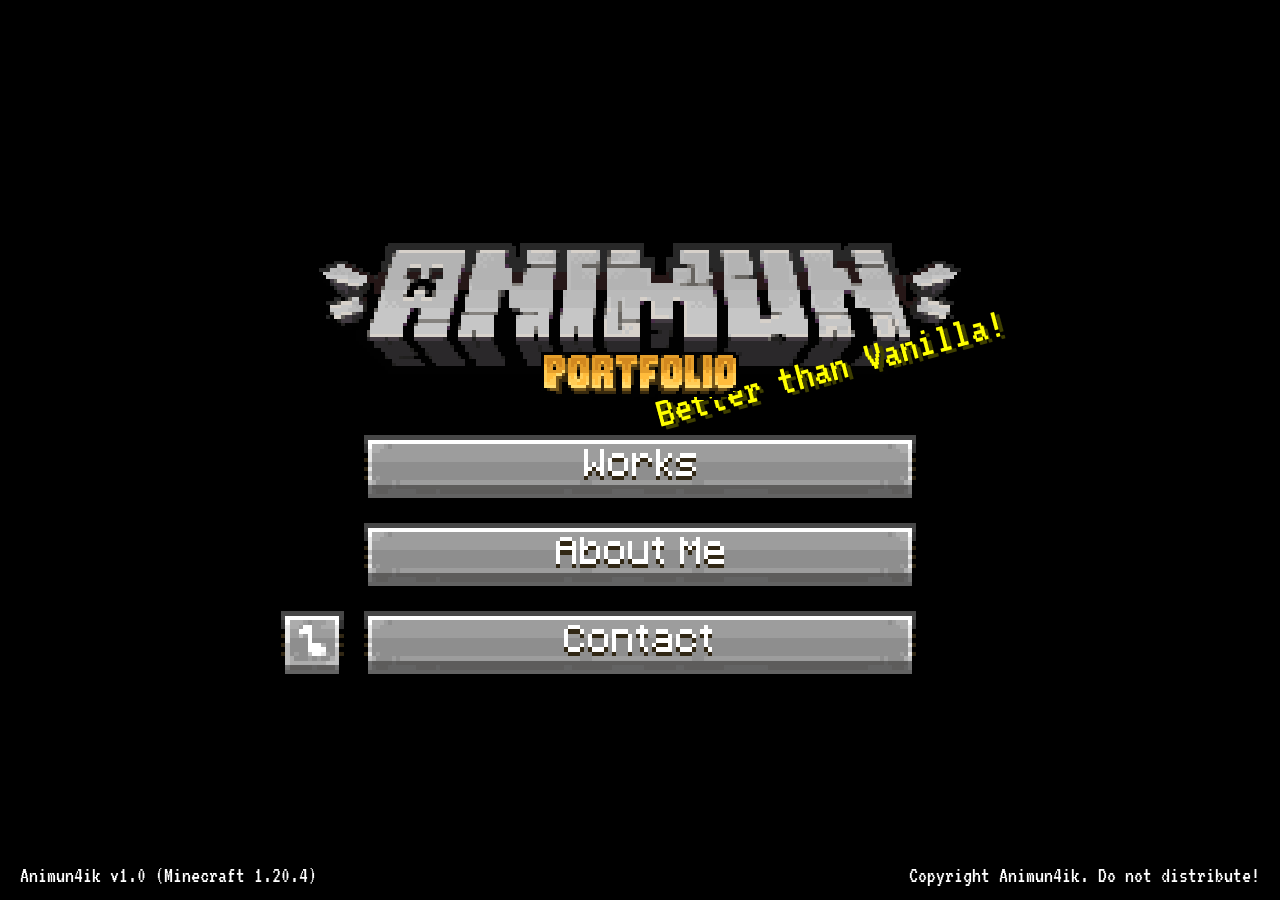
==== index.html @ 089f6834 "Update index.html" ====
<!DOCTYPE html>
<html lang="ru">
<head>
    <meta charset="UTF-8">
    <meta name="viewport" content="width=device-width, initial-scale=1.0">
    <title>Animun4ik | Main Menu</title>
    <link href="https://fonts.googleapis.com/css2?family=VT323&display=swap" rel="stylesheet">
    <script src="https://cdnjs.cloudflare.com/ajax/libs/three.js/r128/three.min.js"></script>

    <style>
        :root {
            var(--dirt-bg): url('ui/dirt_bg.png');
        }

        /* Полное отключение фильтрации пикселей для всех элементов */
        *, *::before, *::after, img, canvas, .mc-btn-img, .mc-btn-img-mini, .world-image, .world-frame, .pixel-frame, .about-btn-slot {
            box-sizing: border-box;
            margin: 0;
            padding: 0;
            user-select: none;
            font-family: 'VT323', monospace;
            image-rendering: pixelated !important;
            image-rendering: -moz-crisp-edges !important;
            image-rendering: crisp-edges !important;
        }

        body {
            overflow: hidden;
            background-color: #000;
            cursor: url('ui/cursor.png'), auto;
        }

        button {
            background-color: transparent;
            border: none;
            outline: none;
        }

        #skybox-container {
            position: absolute;
            top: 0; left: 0; width: 100vw; height: 100vh;
            z-index: 1;
        }

        .vignette {
            position: absolute;
            top: 0; left: 0; width: 100%; height: 100%;
            background-image: url('ui/vignette.png');
            background-size: 100% 100%;
            z-index: 2;
            pointer-events: none;
        }

        .ui-layer {
            position: absolute;
            top: 0; left: 0; width: 100vw; height: 100vh;
            z-index: 10;
            display: flex;
            flex-direction: column;
            align-items: center;
            justify-content: center;
            transition: opacity 0.25s ease;
        }

        .hidden {
            opacity: 0;
            pointer-events: none;
        }

        /* ---------------- ЛОГОТИП И СПЛЭШ ---------------- */
        .logo-container {
            position: relative;
            margin-bottom: 35px;
            display: flex;
            flex-direction: column;
            align-items: center;
            opacity: 0;
            animation: slowLogoEntrance 2.5s cubic-bezier(0.16, 1, 0.3, 1) forwards, float 4s ease-in-out 2.5s infinite;
        }

        .logo-image { width: 700px; max-width: 90vw; height: auto; }
        .logo-subtitle-img {
            height: 48px; width: auto; margin-top: -40px; z-index: 2; opacity: 0;         
            animation: fadeInSubtitle 1.2s cubic-bezier(0.16, 1, 0.3, 1) 1.0s forwards; 
        }

        @keyframes fadeInSubtitle {
            0% { opacity: 0; transform: translateY(12px) scale(0.95); }
            100% { opacity: 1; transform: translateY(0) scale(1); }
        }
        @keyframes slowLogoEntrance {
            0% { opacity: 0; transform: translateY(-80px) scale(0.92); }
            100% { opacity: 1; transform: translateY(0) scale(1); }
        }
        @keyframes float {
            0%, 100% { transform: translateY(0); }
            50% { transform: translateY(-10px); }
        }
        @keyframes pulseSplash {
            from { transform: rotate(-15deg) scale(1); }
            to { transform: rotate(-15deg) scale(1.1); }
        }

        .splash-text {
            position: absolute; top: 70%; right: -20px;
            color: #FFFF00; font-size: 2.8rem; text-shadow: 4px 4px 0px #3F3F00;
            transform: rotate(-15deg);
            animation: pulseSplash 0.5s alternate infinite ease-in-out;
            white-space: nowrap; pointer-events: none;
        }

        /* ---------------- КНОПКИ ---------------- */
        .mc-btn-img {
            width: 100%; height: 72px;
            background-color: transparent; background-size: 100% 100%; background-repeat: no-repeat;
            color: #e0e0e0; font-size: 2.4rem; text-shadow: 3px 3px 0px #202020;
            cursor: pointer; display: flex; align-items: center; justify-content: center;
            transition: transform 0.05s, filter 0.1s;
        }
        .mc-btn-img-mini {
            width: 396px; height: 64px;
            background-color: transparent; background-size: 100% 100%; background-repeat: no-repeat;
            color: #e0e0e0; font-size: 2.4rem; text-shadow: 3px 3px 0px #202020;
            cursor: pointer; display: flex; align-items: center; justify-content: center;
            transition: transform 0.05s, filter 0.1s;
        }

        .mc-btn-img:hover, .mc-btn-img-mini:hover { color: #ffffff; text-shadow: 3px 3px 0px #102060; }

        #btn-1 { background-image: url('ui/button_1_normal.png'); }
        #btn-1:hover { background-image: url('ui/button_1_hover.png'); }
        #btn-1:active { background-image: url('ui/button_1_active.png'); }

        #btn-2 { background-image: url('ui/button_2_normal.png'); }
        #btn-2:hover { background-image: url('ui/button_2_hover.png'); }
        #btn-2:active { background-image: url('ui/button_2_active.png'); }

        #btn-3 { background-image: url('ui/button_3_normal.png'); }
        #btn-3:hover { background-image: url('ui/button_3_hover.png'); }
        #btn-3:active { background-image: url('ui/button_3_active.png'); }

        #btn-4 { background-image: url('ui/button_4_normal.png'); }
        #btn-4:hover { background-image: url('ui/button_4_hover.png'); }
        #btn-4:active { background-image: url('ui/button_4_active.png'); }

        #btn-5 { background-image: url('ui/button_5_normal.png'); }
        #btn-5:hover { background-image: url('ui/button_5_hover.png'); }
        #btn-5:active { background-image: url('ui/button_5_active.png'); }
        #btn-5.broke { background-image: url('ui/button_5_broke.png'); cursor: default; }
        #btn-5.broke:hover { background-image: url('ui/button_5_broke.png'); }
        #btn-5.broke:active { background-image: url('ui/button_5_broke.png'); }

        #btn-6 { background-image: url('ui/button_6_normal.png'); }
        #btn-6:hover { background-image: url('ui/button_6_hover.png'); }
        #btn-6:active { background-image: url('ui/button_6_active.png'); }
        #btn-6.broke { background-image: url('ui/button_6_broke.png'); cursor: default; }
        #btn-6.broke:hover { background-image: url('ui/button_6_broke.png'); }
        #btn-6.broke:active { background-image: url('ui/button_6_broke.png'); }

        #btn-9 { background-image: url('ui/button_9_normal.png'); }
        #btn-9:hover { background-image: url('ui/button_9_hover.png'); }
        #btn-9:active { background-image: url('ui/button_9_active.png'); }

        .btn-row-centered {
            position: relative;
            width: 100%;
            display: flex;
            justify-content: center;
        }

        #mute-btn {
            position: absolute; right: calc(100% + 12px); top: 0;
            width: 72px; height: 72px; flex-shrink: 0;
            background-image: url('ui/sound_on_normal.png');
            background-size: 100% 100%; background-repeat: no-repeat;
            cursor: pointer; transition: transform 0.05s, filter 0.1s;
        }
        #mute-btn:hover { background-image: url('ui/sound_on_hover.png'); }
        #mute-btn:active { background-image: url('ui/sound_on_active.png'); }

        #mute-btn.muted { background-image: url('ui/sound_off_normal.png'); }
        #mute-btn.muted:hover { background-image: url('ui/sound_off_hover.png'); }
        #mute-btn.muted:active { background-image: url('ui/sound_off_active.png'); }

        .button-group {
            display: flex; flex-direction: column; gap: 16px;
            width: 560px; max-width: 90vw; opacity: 0;
            animation: fadeInButtons 1s cubic-bezier(0.25, 1, 0.5, 1) 0.2s forwards;
        }

        .btn-row { display: flex; gap: 12px; width: 100%; }
        .btn-row .mc-btn-img { flex: 1; }

        @keyframes fadeInButtons {
            0% { opacity: 0; transform: translateY(30px); }
            100% { opacity: 1; transform: translateY(0px); }
        }

        .bottom-info-bar {
            position: absolute; bottom: 14px; left: 20px; right: 20px;
            display: flex; justify-content: space-between;
            color: #ffffff; font-size: 1.4rem; text-shadow: 2px 2px 0px #000;
            z-index: 10; pointer-events: none;
        }
		
        .world-select-title-img { height: 40px; width: auto; }

        /* ---------------- GUI ВЫБОРА МИРА ---------------- */
        #world-select-gui {
            background-image: url('ui/shadow_ui.png'), url('ui/shadow_ui.png'), url('ui/dirt_bg.png'); 
            background-size: 100% 619px, 100% 100%, 78px 78px;
            background-repeat: no-repeat, no-repeat, repeat;	
            background-position: center 110px, center, top left;
            display: flex; flex-direction: column; justify-content: space-between; align-items: center;
        }

        .world-header { width: 100%; display: flex; flex-direction: column; align-items: center; padding: 30px 0 0 0; z-index: 5; }
        .carousel-container { width: 100%; flex-grow: 1; position: relative; display: flex; align-items: center; justify-content: center; overflow: hidden; }
        .carousel-track { position: relative; width: 100%; height: 100%; }

        .carousel-card {
            position: absolute; left: 50%; top: 50%; width: 500px; height: 420px;
            cursor: pointer; transition: transform 0.4s cubic-bezier(0.25, 1, 0.5, 1), filter 0.4s, opacity 0.4s;
            transform-origin: center center; user-select: none;
        }

        /* 1. Картинка мира зафиксирована строго по размеру карточки */
		.world-image { 
			width: 100%; 
			height: 100%; 
			object-fit: cover; 
			position: absolute; 
			top: 0; 
			left: 0; 
			z-index: 1; 
		}

		/* 2. Рамка накладывается поверх картинки */
		.world-frame { 
			position: absolute; 
			/* Настройка размера ТОЛЬКО рамки (например, расширение на 4px во все стороны) */
			top: -62px; 
			left: -62px; 
			width: calc(100% + 124px); 
			height: calc(100% + 124px); 
			background-size: 100% 100%; 
			background-repeat: no-repeat; 
			z-index: 2; 
			pointer-events: none; 
		}

        .world-footer { display: flex; flex-direction: row; align-items: center; justify-content: center; gap: 20px; padding-bottom: 40px; width: 100%; z-index: 5; }

        .nav-arrow { width: 78px; height: 78px; background-size: 100% 100%; background-repeat: no-repeat; cursor: pointer; border: none; transition: none; }
        .left-arrow { background-image: url('ui/arrow_left_normal.png'); }
        .left-arrow:hover { background-image: url('ui/arrow_left_hover.png'); }
        .left-arrow:active { background-image: url('ui/arrow_left_active.png'); }
        .left-arrow.deactive { background-image: url('ui/arrow_left_deactive.png'); cursor: default; }

        .right-arrow { background-image: url('ui/arrow_right_normal.png'); }
        .right-arrow:hover { background-image: url('ui/arrow_right_hover.png'); }
        .right-arrow:active { background-image: url('ui/arrow_right_active.png'); }
        .right-arrow.deactive { background-image: url('ui/arrow_right_deactive.png'); cursor: default; }

        .footer-btn-grid { width: 780px; max-width: 64vw; display: flex; flex-direction: column; gap: 10px; }

        .custom-corner-popup {
            position: absolute; bottom: 20px; left: 20px; width: 400px; height: 400px;
            background-size: contain; background-repeat: no-repeat; background-position: center;
            z-index: 1000; opacity: 0; pointer-events: none; transition: opacity 1s ease-in-out; 
        }
        .custom-corner-popup.show { opacity: 1; transition: none; }
        .shake-anim { animation: popupShake 0.1s cubic-bezier(.36,.07,.19,.97) both; }

        @keyframes popupShake {
            10%, 90% { transform: translate3d(-2px, 0, 0); }
            20%, 80% { transform: translate3d(2px, 0, 0); }
            30%, 50%, 70% { transform: translate3d(-2px, 0, 0); }
            40%, 60% { transform: translate3d(2px, 0, 0); }
        }
        
        #portfolio-gui, #blocks-gui, #sprites-gui { background: rgba(0,0,0,0.65); }
        .chest-window {
            background-image: url('ui/chest_gui_bg.png'); background-size: 100% 100%;
            width: 980px; max-width: 92vw; height: 76vh;
            display: flex; flex-direction: column; padding: 24px;
        }
        .chest-header { display: flex; justify-content: space-between; align-items: center; margin-bottom: 14px; }
        .chest-title { font-size: 2.3rem; color: #373737; display: flex; align-items: center; }
        .chest-title-img { height: 36px; width: auto; object-fit: contain; display: block; }
        
        .pixel-close-btn {
            width: 36px; height: 36px; background-image: url('ui/close_btn_normal.png');
            background-size: 100% 100%; cursor: pointer;
        }
        .pixel-close-btn:hover { background-image: url('ui/close_btn_hover.png'); }
        .pixel-close-btn:active { background-image: url('ui/close_btn_active.png'); }

        .inventory-grid {
            background-image: url('ui/inventory_grid_bg.png'); background-size: 100% 100%;
            flex-grow: 1; padding: 16px; display: grid; grid-template-columns: repeat(auto-fill, minmax(220px, 1fr));
            gap: 14px; overflow-y: auto;
        }

        /* ---------------- СТАТИСТИКА И СЕТКА БЛОКОВ (16x16) ---------------- */
        .blocks-grid-container {
            background-image: url('ui/inventory_grid_bg.png');
            background-size: 100% 100%;
            flex-grow: 1;
            padding: 16px;
            display: grid;
            grid-template-columns: repeat(auto-fill, minmax(120px, 1fr));
            gap: 0;
            overflow-y: auto;
            align-content: start;
        }

        .block-item-slot {
            width: 100%;
            aspect-ratio: 1 / 1;
            background-image: url('ui/item_slot_bg.png');
            background-size: 100% 100%;
            display: flex;
            align-items: center;
            justify-content: center;
            padding: 4px;
            margin: 0;
            cursor: pointer;
            position: relative;
            z-index: 1;
            transition: transform 0.1s ease, z-index 0.1s ease;
        }

        .block-item-slot:hover {
            transform: scale(1.2);
            z-index: 10;
        }

        .block-item-slot img {
            width: 100%;
            height: 100%;
            object-fit: contain;
            image-rendering: pixelated !important;
            animation: blockPopIn 0.35s cubic-bezier(0.175, 0.885, 0.32, 1.275) backwards;
        }

        /* Анимация разжатия (Scale-pop / Decompress) */
        @keyframes blockPopIn {
            0% {
                opacity: 0;
                transform: scale(0.1);
            }
            70% {
                opacity: 1;
                transform: scale(1.15);
            }
            100% {
                transform: scale(1);
            }
        }

        .item-card {
            background-image: url('ui/item_slot_bg.png'); background-size: 100% 100%; padding: 12px;
            text-align: center; cursor: pointer; transition: transform 0.08s;
        }
        .item-card:hover { transform: scale(1.02); }
        .item-card img {
            width: 100%; height: 130px; object-fit: cover;
            background-image: url('ui/image_preview_frame.png'); background-size: 100% 100%; padding: 2px;
        }
        .item-card h4 { font-size: 1.5rem; color: #373737; margin-top: 6px; }
        .item-card p { font-size: 1.1rem; color: #555; }

        ::-webkit-scrollbar { width: 16px; }
        ::-webkit-scrollbar-track { background-image: url('ui/scrollbar_track.png'); background-size: 100% 100%; }
        ::-webkit-scrollbar-thumb { background-image: url('ui/scrollbar_thumb.png'); background-size: 100% 100%; }

        /* ---------------- GUI ABOUT ME & CONTACTS ---------------- */
        #about-gui, #contact-gui { background: rgba(0, 0, 0, 0.5); display: flex; align-items: center; justify-content: center; padding: 20px; }
        .about-container { position: relative; display: flex; align-items: center; justify-content: center; width: 800px; max-width: 90vw; }
        .contact-container { position: relative; display: flex; align-items: center; justify-content: center; width: 500px; max-width: 85vw; }

        .custom-display-image {
            width: 100%; height: auto; display: block; filter: drop-shadow(0px 8px 20px rgba(0,0,0,0.8));
            opacity: 0; transform: scale(0.92) translateY(15px);
        }

        #about-gui:not(.hidden) .custom-display-image,
        #contact-gui:not(.hidden) .custom-display-image {
            animation: imagePopIn 0.5s cubic-bezier(0.16, 1, 0.3, 1) 0.1s forwards;
        }

        @keyframes imagePopIn {
            0% { opacity: 0; transform: scale(0.92) translateY(15px); }
            100% { opacity: 1; transform: scale(1) translateY(0); }
        }

        .about-buttons-row, .contact-buttons-row {
            position: absolute; bottom: 7%; left: 3.2%; width: 93.6%; height: 16.5%;
            display: grid; grid-template-columns: repeat(8, 1fr); gap: 1%; align-items: center; justify-items: center; z-index: 10;
        }

        .about-btn-slot {
            width: 100%; height: 100%; background-color: transparent; background-size: contain; background-position: center;
            background-repeat: no-repeat; border: none; outline: none; cursor: pointer; opacity: 0; transition: transform 0.1s, filter 0.1s;
        }
        .about-btn-slot:hover { filter: brightness(1.25); transform: scale(1.08); }
        .about-btn-slot:active { filter: brightness(0.85); transform: scale(0.95); }

        #about-slot-1 { background-image: url('ui/about_btn_1.png'); }
        #about-slot-2 { background-image: url('ui/about_btn_2.png'); }
        #about-slot-3 { background-image: url('ui/about_btn_3.png'); }
        #about-slot-4 { background-image: url('ui/about_btn_4.png'); }
        #about-slot-5 { background-image: url('ui/about_btn_5.png'); }
        #about-slot-6 { background-image: url('ui/about_btn_6.png'); grid-column: 8; }
        #contact-slot-6 { background-image: url('ui/contact_close_btn.png'); grid-column: 8; }

        #about-gui:not(.hidden) .about-btn-slot { animation: btnPopIn 0.35s cubic-bezier(0.16, 1, 0.3, 1) forwards; }
        #about-gui:not(.hidden) .about-btn-slot:nth-child(1) { animation-delay: 0.15s; }
        #about-gui:not(.hidden) .about-btn-slot:nth-child(2) { animation-delay: 0.22s; }
        #about-gui:not(.hidden) .about-btn-slot:nth-child(3) { animation-delay: 0.29s; }
        #about-gui:not(.hidden) .about-btn-slot:nth-child(4) { animation-delay: 0.36s; }
        #about-gui:not(.hidden) .about-btn-slot:nth-child(5) { animation-delay: 0.43s; }
        #about-gui:not(.hidden) .about-btn-slot:nth-child(6) { animation-delay: 0.50s; }
        #contact-gui:not(.hidden) .about-btn-slot { animation: btnPopIn 0.35s cubic-bezier(0.16, 1, 0.3, 1) 0.2s forwards; }

        @keyframes btnPopIn {
            0% { opacity: 0; transform: scale(0.6); }
            100% { opacity: 1; transform: scale(1); }
        }

        .contact-copy-trigger { position: absolute; top: 53%; left: 6.5%; width: 87%; height: 18%; cursor: pointer; z-index: 15; }
        .contact-copy-pop {
            position: absolute; top: 76%; left: 50%; width: 156px; height: 24px;
            transform: translateX(-50%); z-index: 20; opacity: 0; pointer-events: none; transition: opacity 1s ease-out;
        }
        .contact-copy-pop.show { opacity: 1; transition: opacity 0.1s ease-in; }
        .contact-copy-pop.fade-out { opacity: 0; transition: opacity 1s ease-out; }

        .about-tooltip { position: fixed; pointer-events: none; z-index: 1000; display: none; filter: drop-shadow(0px 4px 10px rgba(0,0,0,0.6)); }
        .about-tooltip img { display: block; max-width: 280px; height: auto; }
    </style>
</head>
<body>

    <div id="skybox-container"></div>
    <div class="vignette"></div>

    <div id="about-tooltip" class="about-tooltip">
        <img id="about-tooltip-img" src="" alt="Item Description">
    </div>

    <div class="ui-layer" id="main-menu">
        <div class="logo-container">
            <img src="ui/logo.png" alt="Animun4ik Logo" class="logo-image">
            <img src="ui/logo_subtitle.png" alt="MC ARTIST" class="logo-subtitle-img">
            <div class="splash-text" id="splash"></div>
        </div>

        <div class="button-group">
            <button id="btn-1" class="mc-btn-img" onclick="playUiSound('click'); openWorldSelect();"></button>
            <button id="btn-2" class="mc-btn-img" onclick="playUiSound('click'); openAboutGUI();"></button>
            
            <div class="btn-row-centered">
                <button id="mute-btn" title="Звук включен" onclick="toggleMute();"></button>
                <button id="btn-3" class="mc-btn-img" onclick="playUiSound('click'); openContactGUI();"></button>
            </div>
        </div>

        <div class="bottom-info-bar">
            <span>Animun4ik v1.0 (Minecraft 1.20.4)</span>
            <span>Copyright Animun4ik. Do not distribute!</span>
        </div>
    </div>

    <!-- ОКНО ABOUT ME -->
    <div class="ui-layer hidden" id="about-gui">
        <div class="about-container">
            <img src="ui/about_image.png" alt="About GUI" class="custom-display-image" id="custom-image-slot">
            
            <div class="about-buttons-row">
                <button class="about-btn-slot" id="about-slot-1" onclick="playUiSound('click');"></button>
                <button class="about-btn-slot" id="about-slot-2" onclick="playUiSound('click');"></button>
                <button class="about-btn-slot" id="about-slot-3" onclick="playUiSound('click');"></button>
                <button class="about-btn-slot" id="about-slot-4" onclick="playUiSound('click');"></button>
                <button class="about-btn-slot" id="about-slot-5" onclick="playUiSound('click');"></button>
                <button class="about-btn-slot" id="about-slot-6" onclick="playUiSound('click'); closeGUI();"></button>
            </div>
        </div>
    </div>

    <!-- ОКНО CONTACTS -->
    <div class="ui-layer hidden" id="contact-gui">
        <div class="contact-container">
            <img src="ui/contact_image.png" alt="Contact GUI" class="custom-display-image">
            <div class="contact-copy-trigger" onclick="copyContactTag();"></div>
            <img id="contact-copy-pop" src="ui/copied.png" class="contact-copy-pop">

            <div class="contact-buttons-row">
                <button class="about-btn-slot" id="contact-slot-6" onclick="playUiSound('click'); closeGUI();"></button>
            </div>
        </div>
    </div>

    <!-- ОКНО ВЫБОРА МИРА -->
    <div class="ui-layer hidden" id="world-select-gui">
        <div id="custom-corner-popup" class="custom-corner-popup"></div>

        <div class="world-header">
			<img src="ui/Category_text.png" class="world-select-title-img">
		</div>
        
        <div class="carousel-container">
            <div class="carousel-track" id="carousel-track"></div>
        </div>

        <div class="world-footer">
            <button class="nav-arrow left-arrow" onclick="prevCarouselItem();"></button>

            <div class="footer-btn-grid">
                <div class="btn-row">
                    <button id="btn-4" class="mc-btn-img-mini" onclick="playUiSound('click'); playSelectedWorld();"></button>
                    <button id="btn-5" class="mc-btn-img-mini" onclick="clickBtn5()"></button>
                </div>
                <div class="btn-row">
                    <button id="btn-6" class="mc-btn-img-mini" onclick="clickBtn6()"></button>
                    <button id="btn-9" class="mc-btn-img-mini" onclick="playUiSound('click'); closeGUI();"></button>
                </div>
            </div>

            <button class="nav-arrow right-arrow" onclick="nextCarouselItem();"></button>
        </div>
    </div>

    <!-- ОКНО PORTFOLIO -->
    <div class="ui-layer hidden" id="portfolio-gui">
        <div class="chest-window">
            <div class="chest-header">
                <div class="chest-title" id="chest-title">Большой сундук</div>
                <button class="pixel-close-btn" onclick="playUiSound('click'); closeGUI();"></button>
            </div>
            <div class="inventory-grid" id="inventory-content"></div>
        </div>
    </div>

    <!-- ОКНО: BLOCKS ИЗ JSON -->
    <div class="ui-layer hidden" id="blocks-gui">
        <div class="chest-window">
            <div class="chest-header">
                <div class="chest-title"><img src="ui/blocks_title.png" alt="Blocks" class="chest-title-img"></div>
                <button class="pixel-close-btn" onclick="playUiSound('click'); closeToWorldSelect();"></button>
            </div>
            <div class="blocks-grid-container" id="blocks-grid"></div>
        </div>
    </div>

    <!-- ОКНО: SPRITES ИЗ JSON -->
    <div class="ui-layer hidden" id="sprites-gui">
        <div class="chest-window">
            <div class="chest-header">
                <div class="chest-title"><img src="ui/sprites_title.png" alt="Sprites" class="chest-title-img"></div>
                <button class="pixel-close-btn" onclick="playUiSound('click'); closeToWorldSelect();"></button>
            </div>
            <div class="blocks-grid-container" id="sprites-grid"></div>
        </div>
    </div>

    <script>
        /* ---------------- УПРАВЛЕНИЕ ЗВУКАМИ ИНТЕРФЕЙСА ---------------- */
        let soundEnabled = true;
        const audioCtx = new (window.AudioContext || window.webkitAudioContext)();

        function toggleMute() {
            soundEnabled = !soundEnabled;
            const muteBtn = document.getElementById('mute-btn');

            if (soundEnabled) {
                muteBtn.classList.remove('muted');
                muteBtn.title = 'Звук включен';
                playUiSound('click');
            } else {
                muteBtn.classList.add('muted');
                muteBtn.title = 'Звук выключен';
            }
        }

        function playUiSound(type) {
            if (!soundEnabled) return;

            if (audioCtx.state === 'suspended') { audioCtx.resume(); }

            const osc = audioCtx.createOscillator();
            const gain = audioCtx.createGain();
            osc.connect(gain); 
            gain.connect(audioCtx.destination);

            if (type === 'hover') {
                osc.type = 'sine';
                osc.frequency.setValueAtTime(440, audioCtx.currentTime);
                osc.frequency.exponentialRampToValueAtTime(880, audioCtx.currentTime + 0.03);
                gain.gain.setValueAtTime(0.03, audioCtx.currentTime);
                gain.gain.exponentialRampToValueAtTime(0.0001, audioCtx.currentTime + 0.03);
                osc.start(audioCtx.currentTime);
                osc.stop(audioCtx.currentTime + 0.03);
            } else if (type === 'click') {
                osc.type = 'triangle';
                osc.frequency.setValueAtTime(550, audioCtx.currentTime);
                osc.frequency.exponentialRampToValueAtTime(110, audioCtx.currentTime + 0.06);
                gain.gain.setValueAtTime(0.18, audioCtx.currentTime);
                gain.gain.exponentialRampToValueAtTime(0.001, audioCtx.currentTime + 0.06);
                osc.start(audioCtx.currentTime);
                osc.stop(audioCtx.currentTime + 0.06);
            }
        }

        document.addEventListener('mouseover', (e) => {
            if (e.target.id === 'mute-btn') {
                playUiSound('hover');
                return;
            }
            if (((e.target.classList.contains('mc-btn-img') || e.target.classList.contains('mc-btn-img-mini') || e.target.classList.contains('pixel-close-btn') || e.target.classList.contains('about-btn-slot') || e.target.classList.contains('contact-copy-trigger')) && !e.target.classList.contains('broke')) || 
                (e.target.classList.contains('nav-arrow') && !e.target.classList.contains('deactive'))) {
                playUiSound('hover');
            }
        });

        document.addEventListener('keydown', (e) => {
            if (e.key === 'Escape') {
                const worldSelect = document.getElementById('world-select-gui');
                const aboutGui = document.getElementById('about-gui');
                const contactGui = document.getElementById('contact-gui');
                const portfolioGui = document.getElementById('portfolio-gui');
                const blocksGui = document.getElementById('blocks-gui');
                const spritesGui = document.getElementById('sprites-gui');

                // Переход на World Selection из блоков и спрайтов
                if (!blocksGui.classList.contains('hidden') || !spritesGui.classList.contains('hidden')) {
                    playUiSound('click');
                    closeToWorldSelect();
                    return;
                }

                // Стандартное закрытие всех остальных окон в главное меню
                if (!worldSelect.classList.contains('hidden') || 
                    !aboutGui.classList.contains('hidden') || 
                    !contactGui.classList.contains('hidden') || 
                    !portfolioGui.classList.contains('hidden')) {
                    playUiSound('click');
                    closeGUI();
                }
            }
        });

        /* ---------------- КОПИРОВАНИЕ ДИСКОРД ТЕГА ---------------- */
        let copyPopupTimeout;

        function copyContactTag() {
            navigator.clipboard.writeText('animun_second').catch(err => {
                console.error('Не удалось скопировать:', err);
            });
            playUiSound('click');

            const popup = document.getElementById('contact-copy-pop');
            if (!popup) return;

            clearTimeout(copyPopupTimeout);
            popup.classList.remove('fade-out');
            popup.classList.add('show');

            copyPopupTimeout = setTimeout(() => {
                popup.classList.remove('show');
                popup.classList.add('fade-out');
            }, 1000);
        }

		let btn5Clicks = 0;
		let btn6Clicks = 0;
		let buttonSequence = ""; 
		let popupTimeout; 

        const imageAliases = {
            '666': '555',
            '5565': '555', '5655': '555', '5666': '555', '6555': '555',
            '55665': '555', '55666': '555', '56565': '555', '56566': '555',
            '56655': '555', '56656': '555', '65565': '555', '65566': '555',
            '6556': '5665', '56665': '5665', '65556': '5665',
            '6665': '5556', '56556': '5556',
            '665': '556',
            '55656': '55566'
        };

		function clickBtn5() {
			const btn = document.getElementById('btn-5');
			if (btn.classList.contains('broke')) return;
			
			playUiSound('click');
			btn5Clicks++;
			triggerCornerPopup('5');
			
			if (btn5Clicks >= 3) { btn.classList.add('broke'); }
		}

		function clickBtn6() {
			const btn = document.getElementById('btn-6');
			if (btn.classList.contains('broke')) return;
			
			playUiSound('click');
			btn6Clicks++;
			triggerCornerPopup('6');
			
			if (btn6Clicks >= 3) { btn.classList.add('broke'); }
		}

		function triggerCornerPopup(btnNum) {
			const popup = document.getElementById('custom-corner-popup');
			buttonSequence += btnNum; 
			
			clearTimeout(popupTimeout);
			popup.classList.remove('show', 'shake-anim');
			
            let targetImage = buttonSequence;
            if (buttonSequence.length === 6) { targetImage = '555666'; } 
            else if (imageAliases[buttonSequence]) { targetImage = imageAliases[buttonSequence]; }

			popup.style.backgroundImage = `url('ui/buttonstory/${targetImage}.png')`;
			void popup.offsetWidth;
			popup.classList.add('show', 'shake-anim');
			
			popupTimeout = setTimeout(() => { 
				popup.classList.remove('show');
			}, 2000);
		}

        /* ---------------- ДАННЫЕ МИРОВ И ИХ ИНДИВИДУАЛЬНЫЕ РАМКИ ---------------- */
        const projectWorlds = [
            { id: "blocks", name: "Blocks Textures", img: "ui/world_blocks.png", frame: "ui/frame_blocks.png" },
            { id: "sprites", name: "Sprites", img: "ui/world_sprites.png", frame: "ui/frame_sprites.png" },
            { id: "models", name: "Models", img: "ui/world_models.png", frame: "ui/frame_models.png" },
            { id: "concepts", name: "Concept Art", img: "ui/world_concept.png", frame: "ui/frame_concepts.png" },
            { id: "animations", name: "Animations", img: "ui/world_animations.png", frame: "ui/frame_animations.png" }
        ];

        const database = {
            about: [{ title: "Мой опыт", img: "ui/portfolio/exp_icon.png" }, { title: "Софт", img: "ui/portfolio/soft_icon.png" }],
            contacts: [{ title: "Discord", img: "ui/portfolio/discord_icon.png" }, { title: "Modrinth", img: "ui/portfolio/modrinth_icon.png" }]
        };

        const titles = { about: "Сундук: Инвентарь навыков", contacts: "Сундук: Почтовый ящик" };
        const splashes = ["100% Custom!", "Better than Vanilla!", "Blockbench Master!", "Pixels Perfect!"];
        document.getElementById('splash').innerText = splashes[Math.floor(Math.random() * splashes.length)];
        
        let selectedWorldIndex = 0;
        let currentCarouselIndex = 0;

        function openWorldSelect() {
            document.getElementById('main-menu').classList.add('hidden');
            document.getElementById('blocks-gui').classList.add('hidden');
            document.getElementById('sprites-gui').classList.add('hidden');
            document.getElementById('world-select-gui').classList.remove('hidden');
            renderWorldsCarousel();
            document.addEventListener('keydown', carouselKeyHandler);
        }

        function openAboutGUI() {
            const btn5Broke = document.getElementById('btn-5').classList.contains('broke');
            const btn6Broke = document.getElementById('btn-6').classList.contains('broke');
            const customImage = document.getElementById('custom-image-slot');

            if (btn5Broke && btn6Broke) { customImage.src = 'ui/about_image_broke.png'; } 
            else { customImage.src = 'ui/about_image.png'; }

            document.getElementById('main-menu').classList.add('hidden');
            document.getElementById('about-gui').classList.remove('hidden');
        }

        function openContactGUI() {
            document.getElementById('main-menu').classList.add('hidden');
            document.getElementById('contact-gui').classList.remove('hidden');
        }

        function closeGUI() {
            document.getElementById('portfolio-gui').classList.add('hidden');
            document.getElementById('blocks-gui').classList.add('hidden');
            document.getElementById('sprites-gui').classList.add('hidden');
            document.getElementById('world-select-gui').classList.add('hidden');
            document.getElementById('about-gui').classList.add('hidden');
            document.getElementById('contact-gui').classList.add('hidden');
            document.getElementById('main-menu').classList.remove('hidden');
            document.removeEventListener('keydown', carouselKeyHandler);
            hideTooltip();
        }

        function closeToWorldSelect() {
            document.getElementById('blocks-gui').classList.add('hidden');
            document.getElementById('sprites-gui').classList.add('hidden');
            openWorldSelect();
        }

        function carouselKeyHandler(e) {
            if (document.getElementById('world-select-gui').classList.contains('hidden')) return;
            if (e.key === 'ArrowRight') { nextCarouselItem(); }
            else if (e.key === 'ArrowLeft') { prevCarouselItem(); }
            else if (e.key === 'Enter') { playUiSound('click'); playSelectedWorld(); }
        }

        function renderWorldsCarousel() {
            const track = document.getElementById('carousel-track');
            track.innerHTML = '';
            projectWorlds.forEach((world, index) => {
                track.innerHTML += `
                    <div class="carousel-card" onclick="selectCarouselItem(${index})" ondblclick="playUiSound('click'); playSelectedWorld();">
                        <img src="${world.img}" alt="${world.name}" class="world-image">
                        <div class="world-frame" style="background-image: url('${world.frame}');"></div>
                    </div>
                `;
            });
            updateCarousel();
        }

        function updateCarousel() {
            const cards = document.querySelectorAll('.carousel-card');
            cards.forEach((card, index) => {
                const offset = index - currentCarouselIndex;
                let scale = 1, translateX = 0, zIndex = 5 - Math.abs(offset), brightness = 1, opacity = 1;

                if (offset === 0) { scale = 1.1; translateX = 0; brightness = 1; } 
                else if (offset === -1) { scale = 0.85; translateX = -300; brightness = 0.6; } 
                else if (offset === 1) { scale = 0.85; translateX = 300; brightness = 0.6; } 
                else if (offset === -2) { scale = 0.65; translateX = -520; brightness = 0.3; } 
                else if (offset === 2) { scale = 0.65; translateX = 520; brightness = 0.3; } 
                else { scale = 0.5; opacity = 0; translateX = offset < 0 ? -600 : 600; }

                card.style.transform = `translate(-50%, -50%) translateX(${translateX}px) scale(${scale})`;
                card.style.zIndex = zIndex;
                card.style.filter = `brightness(${brightness})`;
                card.style.opacity = opacity;
            });
            selectedWorldIndex = currentCarouselIndex; 

            const leftArrow = document.querySelector('.left-arrow');
            const rightArrow = document.querySelector('.right-arrow');

            if (currentCarouselIndex === 0) { leftArrow.classList.add('deactive'); } 
            else { leftArrow.classList.remove('deactive'); }

            if (currentCarouselIndex === projectWorlds.length - 1) { rightArrow.classList.add('deactive'); } 
            else { rightArrow.classList.remove('deactive'); }
        }

        function selectCarouselItem(index) {
            if (index === currentCarouselIndex) return;
            currentCarouselIndex = index;
            playUiSound('hover');
            updateCarousel();
        }

        function nextCarouselItem() {
            if (currentCarouselIndex < projectWorlds.length - 1) {
                playUiSound('click');
                currentCarouselIndex++; 
                updateCarousel();
            }
        }

        function prevCarouselItem() {
            if (currentCarouselIndex > 0) {
                playUiSound('click');
                currentCarouselIndex--; 
                updateCarousel();
            }
        }

        /* ---------------- ЛОГИКА ВЫБОРА ПРОЕКТА ---------------- */
        function playSelectedWorld() {
            const world = projectWorlds[selectedWorldIndex];
            if (!world) return;

            if (world.id === 'blocks') {
                openBlocksGUI();
            } else if (world.id === 'sprites') {
                openSpritesGUI();
            } else {
                alert(`Загрузка проекта: "${world.name}"...`);
            }
        }

        /* ---------------- ОКНО БЛОКОВ (blocks.json) ---------------- */
        async function openBlocksGUI() {
            document.getElementById('world-select-gui').classList.add('hidden');
            document.getElementById('main-menu').classList.add('hidden');
            document.getElementById('blocks-gui').classList.remove('hidden');

            const gridContainer = document.getElementById('blocks-grid');
            gridContainer.innerHTML = '';

            try {
                const response = await fetch('blocks.json');
                const data = await response.json();
                
                let rawList = Array.isArray(data) ? data : (data.blocks || []);
                let imagePaths = rawList.map(item => typeof item === 'string' ? item : (item.src || item.path || item.img));
                
                const uniqueImages = [...new Set(imagePaths)].filter(Boolean);
                renderBlocksGrid(uniqueImages);
            } catch (err) {
                console.warn('Не удалось загрузить blocks.json. Запуск демо-набора:', err);
                const demoImages = [
                    'ui/blocks/dirt.png', 'ui/blocks/grass.png', 'ui/blocks/stone.png',
                    'ui/blocks/cobblestone.png', 'ui/blocks/planks.png', 'ui/blocks/sand.png',
                    'ui/blocks/gravel.png', 'ui/blocks/gold_ore.png', 'ui/blocks/iron_ore.png',
                    'ui/blocks/coal_ore.png', 'ui/blocks/glass.png', 'ui/blocks/obsidian.png'
                ];
                renderBlocksGrid([...new Set(demoImages)]);
            }
        }

        function renderBlocksGrid(images) {
            const gridContainer = document.getElementById('blocks-grid');
            gridContainer.innerHTML = '';

            images.forEach((imgSrc, index) => {
                const slot = document.createElement('div');
                slot.className = 'block-item-slot';
                
                const img = document.createElement('img');
                img.src = imgSrc;
                img.alt = '16x16 Block';
                
                img.style.animationDelay = `${Math.min(index * 0.02, 0.5)}s`;

                slot.appendChild(img);
                gridContainer.appendChild(slot);
            });
        }

        /* ---------------- ОКНО СПРАЙТОВ (sprites.json) ---------------- */
        async function openSpritesGUI() {
            document.getElementById('world-select-gui').classList.add('hidden');
            document.getElementById('main-menu').classList.add('hidden');
            document.getElementById('sprites-gui').classList.remove('hidden');

            const gridContainer = document.getElementById('sprites-grid');
            gridContainer.innerHTML = '';

            try {
                const response = await fetch('sprites.json');
                const data = await response.json();
                
                let rawList = Array.isArray(data) ? data : (data.sprites || []);
                let imagePaths = rawList.map(item => typeof item === 'string' ? item : (item.src || item.path || item.img));
                
                const uniqueImages = [...new Set(imagePaths)].filter(Boolean);
                renderSpritesGrid(uniqueImages);
            } catch (err) {
                console.warn('Не удалось загрузить sprites.json. Запуск демо-набора:', err);
                const demoImages = [
                    'ui/sprites/sword.png', 'ui/sprites/pickaxe.png', 'ui/sprites/axe.png',
                    'ui/sprites/shovel.png', 'ui/sprites/hoe.png', 'ui/sprites/apple.png'
                ];
                renderSpritesGrid([...new Set(demoImages)]);
            }
        }

        function renderSpritesGrid(images) {
            const gridContainer = document.getElementById('sprites-grid');
            gridContainer.innerHTML = '';

            images.forEach((imgSrc, index) => {
                const slot = document.createElement('div');
                slot.className = 'block-item-slot';
                
                const img = document.createElement('img');
                img.src = imgSrc;
                img.alt = 'Sprite Item';
                
                img.style.animationDelay = `${Math.min(index * 0.02, 0.5)}s`;

                slot.appendChild(img);
                gridContainer.appendChild(slot);
            });
        }

        function openGUI(section) {
            document.getElementById('main-menu').classList.add('hidden');
            document.getElementById('portfolio-gui').classList.remove('hidden');
            document.getElementById('chest-title').innerText = titles[section];
            const content = document.getElementById('inventory-content');
            content.innerHTML = '';
            database[section].forEach(item => {
                content.innerHTML += `<div class="item-card"><img src="${item.img}"><h4>${item.title}</h4></div>`;
            });
        }

        /* ---------------- ЛОГИКА ТУЛТИПОВ ---------------- */
        const tooltipElem = document.getElementById('about-tooltip');
        const tooltipImg = document.getElementById('about-tooltip-img');

        const slotTooltips = {
            'about-slot-1': 'ui/desc_slot_1.png',
            'about-slot-2': 'ui/desc_slot_2.png',
            'about-slot-3': 'ui/desc_slot_3.png',
            'about-slot-4': 'ui/desc_slot_4.png',
            'about-slot-5': 'ui/desc_slot_5.png'
        };

        document.addEventListener('mousemove', (e) => {
            if (tooltipElem.style.display === 'block') {
                let x = e.clientX + 10;
                let y = e.clientY - 20;

                if (x + tooltipElem.offsetWidth > window.innerWidth) { x = e.clientX - tooltipElem.offsetWidth - 5; }
                if (y + tooltipElem.offsetHeight > window.innerHeight) { y = e.clientY - tooltipElem.offsetHeight - 5; }

                tooltipElem.style.left = x + 'px';
                tooltipElem.style.top = y + 'px';
            }
        });

        Object.keys(slotTooltips).forEach((slotId) => {
            const slotElem = document.getElementById(slotId);
            if (slotElem) {
                slotElem.addEventListener('mouseenter', () => {
                    tooltipImg.src = slotTooltips[slotId];
                    tooltipElem.style.display = 'block';
                });
                slotElem.addEventListener('mouseleave', () => { hideTooltip(); });
            }
        });

        function hideTooltip() {
            tooltipElem.style.display = 'none';
            tooltipImg.src = '';
        }

        /* ---------------- ПРЕДЗАГРУЗКА ИЗОБРАЖЕНИЙ ---------------- */
        const imagesToPreload = [
            'ui/button_1_normal.png', 'ui/button_1_hover.png', 'ui/button_1_active.png',
            'ui/button_2_normal.png', 'ui/button_2_hover.png', 'ui/button_2_active.png',
            'ui/button_3_normal.png', 'ui/button_3_hover.png', 'ui/button_3_active.png',
            'ui/button_4_normal.png', 'ui/button_4_hover.png', 'ui/button_4_active.png',
            'ui/button_5_normal.png', 'ui/button_5_hover.png', 'ui/button_5_active.png', 'ui/button_5_broke.png',
            'ui/button_6_normal.png', 'ui/button_6_hover.png', 'ui/button_6_active.png', 'ui/button_6_broke.png',
            'ui/button_9_normal.png', 'ui/button_9_hover.png', 'ui/button_9_active.png',
            'ui/sound_on_normal.png', 'ui/sound_on_hover.png', 'ui/sound_on_active.png',
            'ui/sound_off_normal.png', 'ui/sound_off_hover.png', 'ui/sound_off_active.png',
            'ui/arrow_left_normal.png', 'ui/arrow_left_hover.png', 'ui/arrow_left_active.png', 'ui/arrow_left_deactive.png',
            'ui/arrow_right_normal.png', 'ui/arrow_right_hover.png', 'ui/arrow_right_active.png', 'ui/arrow_right_deactive.png',
            'ui/close_btn_normal.png', 'ui/close_btn_hover.png', 'ui/close_btn_active.png',
            'ui/about_btn_1.png', 'ui/about_btn_2.png', 'ui/about_btn_3.png', 'ui/about_btn_4.png', 'ui/about_btn_5.png', 'ui/about_btn_6.png',
            'ui/contact_close_btn.png', 'ui/copied.png',
            'ui/desc_slot_1.png', 'ui/desc_slot_2.png', 'ui/desc_slot_3.png', 'ui/desc_slot_4.png', 'ui/desc_slot_5.png',
            'ui/about_image.png', 'ui/about_image_broke.png', 'ui/contact_image.png', 'ui/dirt_bg.png', 'ui/vignette.png', 'ui/logo.png', 'ui/logo_subtitle.png',
            'ui/frame_blocks.png', 'ui/frame_sprites.png', 'ui/frame_models.png', 'ui/frame_concepts.png', 'ui/frame_animations.png',
            'ui/shadow_ui.png', 'ui/Category_text.png', 'ui/blocks_title.png', 'ui/sprites_title.png'
        ];

        function preloadUIImages(urls) {
            urls.forEach(url => {
                const img = new Image();
                img.src = url;
            });
        }

        window.addEventListener('DOMContentLoaded', () => {
            preloadUIImages(imagesToPreload);
        });

        /* ---------------- THREE.JS SKYBOX ---------------- */
        const scene = new THREE.Scene();
        const camera = new THREE.PerspectiveCamera(80, window.innerWidth / window.innerHeight, 0.1, 1000);
        const renderer = new THREE.WebGLRenderer({ antialias: false });
        renderer.setSize(window.innerWidth, window.innerHeight);
        document.getElementById('skybox-container').appendChild(renderer.domElement);

        const textureLoader = new THREE.TextureLoader();
        function loadSkyTexture(path) {
            const tex = textureLoader.load(path);
            tex.magFilter = THREE.NearestFilter; tex.minFilter = THREE.NearestFilter;
            return tex;
        }

        const skyMaterials = [
            new THREE.MeshBasicMaterial({ map: loadSkyTexture('ui/skybox_side_4.png'), side: THREE.BackSide }),
            new THREE.MeshBasicMaterial({ map: loadSkyTexture('ui/skybox_side_2.png'), side: THREE.BackSide }),
            new THREE.MeshBasicMaterial({ map: loadSkyTexture('ui/skybox_top.png'), side: THREE.BackSide }),
            new THREE.MeshBasicMaterial({ map: loadSkyTexture('ui/skybox_bottom.png'), side: THREE.BackSide }),
            new THREE.MeshBasicMaterial({ map: loadSkyTexture('ui/skybox_side_3.png'), side: THREE.BackSide }),
            new THREE.MeshBasicMaterial({ map: loadSkyTexture('ui/skybox_side_1.png'), side: THREE.BackSide })
        ];
        
        scene.add(new THREE.Mesh(new THREE.BoxGeometry(900, 900, 900), skyMaterials));

        let lon = 0, lat = 0, phi = 0, theta = 0;
        function animate() {
            requestAnimationFrame(animate);
            lon += 0.05; lat = Math.max(-85, Math.min(85, lat));
            phi = THREE.MathUtils.degToRad(90 - lat); theta = THREE.MathUtils.degToRad(lon);
            camera.position.set(100 * Math.sin(phi) * Math.cos(theta), 100 * Math.cos(phi), 100 * Math.sin(phi) * Math.sin(theta));
            camera.lookAt(scene.position);
            renderer.render(scene, camera);
        }
        animate();

        window.addEventListener('resize', () => {
            camera.aspect = window.innerWidth / window.innerHeight; camera.updateProjectionMatrix();
            renderer.setSize(window.innerWidth, window.innerHeight);
        });
    </script>
</body>
</html>
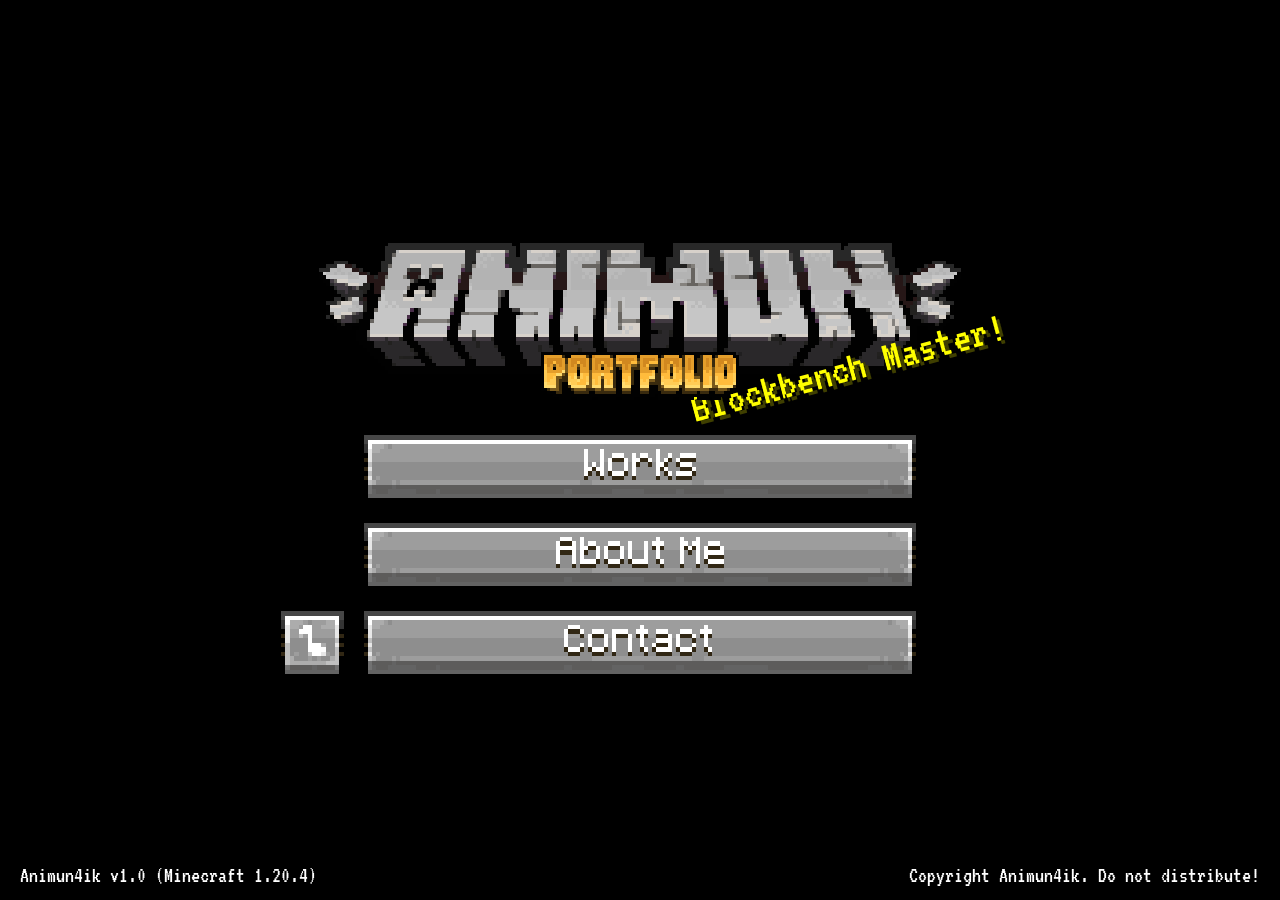
==== commit 8a7bc762: "Update index.html" ====
--- a/index.html
+++ b/index.html
@@ -202,14 +202,14 @@
             color: #ffffff; font-size: 1.4rem; text-shadow: 2px 2px 0px #000;
             z-index: 10; pointer-events: none;
         }
-		
+        
         .world-select-title-img { height: 40px; width: auto; }
 
         /* ---------------- GUI ВЫБОРА МИРА ---------------- */
         #world-select-gui {
             background-image: url('ui/shadow_ui.png'), url('ui/shadow_ui.png'), url('ui/dirt_bg.png'); 
             background-size: 100% 619px, 100% 100%, 78px 78px;
-            background-repeat: no-repeat, no-repeat, repeat;	
+            background-repeat: no-repeat, no-repeat, repeat;    
             background-position: center 110px, center, top left;
             display: flex; flex-direction: column; justify-content: space-between; align-items: center;
         }
@@ -224,31 +224,8 @@
             transform-origin: center center; user-select: none;
         }
 
-        /* 1. Картинка мира зафиксирована строго по размеру карточки */
-		.world-image { 
-			width: 100%; 
-			height: 100%; 
-			object-fit: cover; 
-			position: absolute; 
-			top: 0; 
-			left: 0; 
-			z-index: 1; 
-		}
-
-		/* 2. Рамка накладывается поверх картинки */
-		.world-frame { 
-			position: absolute; 
-			/* Настройка размера ТОЛЬКО рамки (например, расширение на 4px во все стороны) */
-			top: -62px; 
-			left: -62px; 
-			width: calc(100% + 124px); 
-			height: calc(100% + 124px); 
-			background-size: 100% 100%; 
-			background-repeat: no-repeat; 
-			z-index: 2; 
-			pointer-events: none; 
-		}
-
+        .world-image { width: 100%; height: 100%; object-fit: cover; position: absolute; top: 0; left: 0; z-index: 1; }
+        .world-frame { position: absolute; top: -62px; left: -62px; width: calc(100% + 124px); height: calc(100% + 124px); background-size: 100% 100%; background-repeat: no-repeat; z-index: 2; pointer-events: none; }
         .world-footer { display: flex; flex-direction: row; align-items: center; justify-content: center; gap: 20px; padding-bottom: 40px; width: 100%; z-index: 5; }
 
         .nav-arrow { width: 78px; height: 78px; background-size: 100% 100%; background-repeat: no-repeat; cursor: pointer; border: none; transition: none; }
@@ -279,101 +256,128 @@
             40%, 60% { transform: translate3d(2px, 0, 0); }
         }
         
-        #portfolio-gui, #blocks-gui, #sprites-gui { background: rgba(0,0,0,0.65); }
+        /* ---------------- ОБЩИЙ СТИЛЬ СУНДУКОВ ---------------- */
+        #blocks-gui, #sprites-gui, #projects-list-gui, #project-detail-gui { background: rgba(0,0,0,0.75); }
         .chest-window {
             background-image: url('ui/chest_gui_bg.png'); background-size: 100% 100%;
             width: 980px; max-width: 92vw; height: 76vh;
-            display: flex; flex-direction: column; padding: 24px;
+            display: flex; flex-direction: column; padding: 24px; position: relative;
         }
         .chest-header { display: flex; justify-content: space-between; align-items: center; margin-bottom: 14px; }
         .chest-title { font-size: 2.3rem; color: #373737; display: flex; align-items: center; }
         .chest-title-img { height: 36px; width: auto; object-fit: contain; display: block; }
+        .chest-title-text { color: #373737; }
         
         .pixel-close-btn {
             width: 36px; height: 36px; background-image: url('ui/close_btn_normal.png');
-            background-size: 100% 100%; cursor: pointer;
+            background-size: 100% 100%; cursor: pointer; flex-shrink: 0;
         }
         .pixel-close-btn:hover { background-image: url('ui/close_btn_hover.png'); }
         .pixel-close-btn:active { background-image: url('ui/close_btn_active.png'); }
-
-        .inventory-grid {
-            background-image: url('ui/inventory_grid_bg.png'); background-size: 100% 100%;
-            flex-grow: 1; padding: 16px; display: grid; grid-template-columns: repeat(auto-fill, minmax(220px, 1fr));
-            gap: 14px; overflow-y: auto;
-        }
-
-        /* ---------------- СТАТИСТИКА И СЕТКА БЛОКОВ (16x16) ---------------- */
-        .blocks-grid-container {
-            background-image: url('ui/inventory_grid_bg.png');
-            background-size: 100% 100%;
-            flex-grow: 1;
-            padding: 16px;
-            display: grid;
-            grid-template-columns: repeat(auto-fill, minmax(120px, 1fr));
-            gap: 0;
-            overflow-y: auto;
-            align-content: start;
-        }
-
-        .block-item-slot {
-            width: 100%;
-            aspect-ratio: 1 / 1;
-            background-image: url('ui/item_slot_bg.png');
-            background-size: 100% 100%;
-            display: flex;
-            align-items: center;
-            justify-content: center;
-            padding: 4px;
-            margin: 0;
-            cursor: pointer;
-            position: relative;
-            z-index: 1;
-            transition: transform 0.1s ease, z-index 0.1s ease;
-        }
-
-        .block-item-slot:hover {
-            transform: scale(1.2);
-            z-index: 10;
-        }
-
-        .block-item-slot img {
-            width: 100%;
-            height: 100%;
-            object-fit: contain;
-            image-rendering: pixelated !important;
-            animation: blockPopIn 0.35s cubic-bezier(0.175, 0.885, 0.32, 1.275) backwards;
-        }
-
-        /* Анимация разжатия (Scale-pop / Decompress) */
-        @keyframes blockPopIn {
-            0% {
-                opacity: 0;
-                transform: scale(0.1);
-            }
-            70% {
-                opacity: 1;
-                transform: scale(1.15);
-            }
-            100% {
-                transform: scale(1);
-            }
-        }
-
-        .item-card {
-            background-image: url('ui/item_slot_bg.png'); background-size: 100% 100%; padding: 12px;
-            text-align: center; cursor: pointer; transition: transform 0.08s;
-        }
-        .item-card:hover { transform: scale(1.02); }
-        .item-card img {
-            width: 100%; height: 130px; object-fit: cover;
-            background-image: url('ui/image_preview_frame.png'); background-size: 100% 100%; padding: 2px;
-        }
-        .item-card h4 { font-size: 1.5rem; color: #373737; margin-top: 6px; }
-        .item-card p { font-size: 1.1rem; color: #555; }
 
         ::-webkit-scrollbar { width: 16px; }
         ::-webkit-scrollbar-track { background-image: url('ui/scrollbar_track.png'); background-size: 100% 100%; }
         ::-webkit-scrollbar-thumb { background-image: url('ui/scrollbar_thumb.png'); background-size: 100% 100%; }
+
+        /* ---------------- СТАТИСТИКА И СЕТКА БЛОКОВ (16x16) ---------------- */
+        .blocks-grid-container {
+            background-image: url('ui/inventory_grid_bg.png'); background-size: 100% 100%;
+            flex-grow: 1; padding: 16px; display: grid; grid-template-columns: repeat(auto-fill, minmax(120px, 1fr));
+            gap: 0; overflow-y: auto; align-content: start;
+        }
+
+        .block-item-slot {
+            width: 100%; aspect-ratio: 1 / 1; background-image: url('ui/item_slot_bg.png');
+            background-size: 100% 100%; display: flex; align-items: center; justify-content: center;
+            padding: 4px; margin: 0; cursor: pointer; position: relative; z-index: 1; transition: transform 0.1s ease, z-index 0.1s ease;
+        }
+        .block-item-slot:hover { transform: scale(1.2); z-index: 10; }
+        .block-item-slot img {
+            width: 100%; height: 100%; object-fit: contain; image-rendering: pixelated !important;
+            animation: blockPopIn 0.35s cubic-bezier(0.175, 0.885, 0.32, 1.275) backwards;
+        }
+
+        @keyframes blockPopIn {
+            0% { opacity: 0; transform: scale(0.1); }
+            70% { opacity: 1; transform: scale(1.15); }
+            100% { transform: scale(1); }
+        }
+
+        /* ---------------- СЕТКА ПРОЕКТОВ (МОДЕЛИ, АРТЫ) ---------------- */
+        .projects-grid {
+            background-image: url('ui/inventory_grid_bg.png'); background-size: 100% 100%;
+            flex-grow: 1; padding: 20px; display: grid; grid-template-columns: repeat(auto-fill, minmax(240px, 1fr));
+            gap: 16px; overflow-y: auto; align-content: start;
+        }
+
+        .project-card {
+            background-image: url('ui/item_slot_bg.png'); background-size: 100% 100%;
+            padding: 12px; text-align: center; cursor: pointer; transition: transform 0.1s;
+            display: flex; flex-direction: column; align-items: center; animation: blockPopIn 0.4s backwards;
+        }
+        .project-card:hover { transform: scale(1.05); z-index: 5; }
+        .project-card img {
+            width: 100%; aspect-ratio: 16/9; object-fit: cover;
+            background-image: url('ui/image_preview_frame.png'); background-size: 100% 100%; padding: 4px;
+        }
+        .project-card h4 { font-size: 1.6rem; color: #373737; margin-top: 10px; line-height: 1.1; }
+
+        /* ---------------- ПРОСМОТР ПРОЕКТА (ARTSTATION СТИЛЬ) ---------------- */
+        .project-detail-layout {
+            display: flex; flex-direction: row; flex-grow: 1; gap: 20px; overflow: hidden;
+        }
+        
+        .project-gallery-section {
+            flex: 2; display: flex; flex-direction: column; background: #1a1a1a; 
+            border: 4px solid #373737; padding: 10px; position: relative;
+        }
+        
+        .project-main-image-wrapper {
+            flex-grow: 1; display: flex; justify-content: center; align-items: center;
+            position: relative; overflow: hidden;
+        }
+        
+        .project-main-image {
+            max-width: 100%; max-height: 100%; object-fit: contain;
+            transition: opacity 0.2s;
+        }
+
+        .carousel-nav-btn {
+            position: absolute; top: 50%; transform: translateY(-50%);
+            width: 54px; height: 54px; background-size: 100% 100%; background-repeat: no-repeat;
+            cursor: pointer; z-index: 10;
+        }
+        .carousel-prev { left: 10px; background-image: url('ui/arrow_left_normal.png'); }
+        .carousel-prev:hover { background-image: url('ui/arrow_left_hover.png'); }
+        .carousel-next { right: 10px; background-image: url('ui/arrow_right_normal.png'); }
+        .carousel-next:hover { background-image: url('ui/arrow_right_hover.png'); }
+
+        .project-thumbnails-strip {
+            display: flex; gap: 8px; margin-top: 10px; overflow-x: auto;
+            padding-bottom: 5px; height: 80px; flex-shrink: 0; justify-content: center;
+        }
+        .project-thumb-slot {
+            width: 70px; height: 70px; background-image: url('ui/item_slot_bg.png'); 
+            background-size: 100% 100%; padding: 4px; cursor: pointer; transition: 0.1s;
+            opacity: 0.6; flex-shrink: 0;
+        }
+        .project-thumb-slot:hover { opacity: 1; }
+        .project-thumb-slot.active { opacity: 1; transform: scale(1.05); filter: brightness(1.2); outline: 2px solid #fff; }
+        .project-thumb-slot img { width: 100%; height: 100%; object-fit: cover; }
+
+        .project-info-section {
+            flex: 1; display: flex; flex-direction: column;
+            background: #c6c6c6; border: 4px inset #ffffff; padding: 16px;
+            box-shadow: inset -2px -2px 0px #555, inset 2px 2px 0px #fff;
+        }
+        .project-info-title {
+            font-size: 2.2rem; color: #222; text-shadow: 1px 1px 0px #eee;
+            margin-bottom: 12px; padding-bottom: 8px; border-bottom: 2px dashed #777;
+        }
+        .project-info-desc {
+            font-size: 1.4rem; color: #111; overflow-y: auto; flex-grow: 1; 
+            white-space: pre-wrap; line-height: 1.2; padding-right: 5px;
+        }
 
         /* ---------------- GUI ABOUT ME & CONTACTS ---------------- */
         #about-gui, #contact-gui { background: rgba(0, 0, 0, 0.5); display: flex; align-items: center; justify-content: center; padding: 20px; }
@@ -484,7 +488,7 @@
                 <button class="about-btn-slot" id="about-slot-3" onclick="playUiSound('click');"></button>
                 <button class="about-btn-slot" id="about-slot-4" onclick="playUiSound('click');"></button>
                 <button class="about-btn-slot" id="about-slot-5" onclick="playUiSound('click');"></button>
-                <button class="about-btn-slot" id="about-slot-6" onclick="playUiSound('click'); closeGUI();"></button>
+                <button class="about-btn-slot" id="about-slot-6" onclick="playUiSound('click'); closeToMainMenu();"></button>
             </div>
         </div>
     </div>
@@ -497,7 +501,7 @@
             <img id="contact-copy-pop" src="ui/copied.png" class="contact-copy-pop">
 
             <div class="contact-buttons-row">
-                <button class="about-btn-slot" id="contact-slot-6" onclick="playUiSound('click'); closeGUI();"></button>
+                <button class="about-btn-slot" id="contact-slot-6" onclick="playUiSound('click'); closeToMainMenu();"></button>
             </div>
         </div>
     </div>
@@ -507,8 +511,8 @@
         <div id="custom-corner-popup" class="custom-corner-popup"></div>
 
         <div class="world-header">
-			<img src="ui/Category_text.png" class="world-select-title-img">
-		</div>
+            <img src="ui/Category_text.png" class="world-select-title-img">
+        </div>
         
         <div class="carousel-container">
             <div class="carousel-track" id="carousel-track"></div>
@@ -524,7 +528,7 @@
                 </div>
                 <div class="btn-row">
                     <button id="btn-6" class="mc-btn-img-mini" onclick="clickBtn6()"></button>
-                    <button id="btn-9" class="mc-btn-img-mini" onclick="playUiSound('click'); closeGUI();"></button>
+                    <button id="btn-9" class="mc-btn-img-mini" onclick="playUiSound('click'); closeToMainMenu();"></button>
                 </div>
             </div>
 
@@ -532,36 +536,66 @@
         </div>
     </div>
 
-    <!-- ОКНО PORTFOLIO -->
-    <div class="ui-layer hidden" id="portfolio-gui">
-        <div class="chest-window">
-            <div class="chest-header">
-                <div class="chest-title" id="chest-title">Большой сундук</div>
-                <button class="pixel-close-btn" onclick="playUiSound('click'); closeGUI();"></button>
-            </div>
-            <div class="inventory-grid" id="inventory-content"></div>
-        </div>
-    </div>
-
-    <!-- ОКНО: BLOCKS ИЗ JSON -->
+    <!-- ОКНО: BLOCKS (ИЗ JSON) -->
     <div class="ui-layer hidden" id="blocks-gui">
         <div class="chest-window">
             <div class="chest-header">
-                <div class="chest-title"><img src="ui/blocks_title.png" alt="Blocks" class="chest-title-img"></div>
+                <div class="chest-title"><img src="ui/blocks_title.png" alt="Blocks" class="chest-title-img" onerror="this.style.display='none'; this.parentNode.innerHTML='Blocks';"></div>
                 <button class="pixel-close-btn" onclick="playUiSound('click'); closeToWorldSelect();"></button>
             </div>
             <div class="blocks-grid-container" id="blocks-grid"></div>
         </div>
     </div>
 
-    <!-- ОКНО: SPRITES ИЗ JSON -->
+    <!-- ОКНО: SPRITES (ИЗ JSON) -->
     <div class="ui-layer hidden" id="sprites-gui">
         <div class="chest-window">
             <div class="chest-header">
-                <div class="chest-title"><img src="ui/sprites_title.png" alt="Sprites" class="chest-title-img"></div>
+                <div class="chest-title"><img src="ui/sprites_title.png" alt="Sprites" class="chest-title-img" onerror="this.style.display='none'; this.parentNode.innerHTML='Sprites';"></div>
                 <button class="pixel-close-btn" onclick="playUiSound('click'); closeToWorldSelect();"></button>
             </div>
             <div class="blocks-grid-container" id="sprites-grid"></div>
+        </div>
+    </div>
+
+    <!-- ОКНО: СЕТКА ПРОЕКТОВ (МОДЕЛИ / КОНЦЕПТЫ ИЗ JSON) -->
+    <div class="ui-layer hidden" id="projects-list-gui">
+        <div class="chest-window">
+            <div class="chest-header">
+                <div class="chest-title"><img id="projects-list-title" src="" alt="Projects" class="chest-title-img" onerror="this.style.display='none'; this.parentNode.innerHTML='Projects';"></div>
+                <button class="pixel-close-btn" onclick="playUiSound('click'); closeToWorldSelect();"></button>
+            </div>
+            <div class="projects-grid" id="projects-grid"></div>
+        </div>
+    </div>
+
+    <!-- ОКНО: ДЕТАЛЬНЫЙ ПРОСМОТР ПРОЕКТА (ARTSTATION STYLE) -->
+    <div class="ui-layer hidden" id="project-detail-gui">
+        <div class="chest-window">
+            <div class="chest-header">
+                <div class="chest-title chest-title-text" id="project-detail-header-title">Проект</div>
+                <button class="pixel-close-btn" onclick="playUiSound('click'); closeProjectDetail();"></button>
+            </div>
+            
+            <div class="project-detail-layout">
+                <!-- Левая часть: Карусель -->
+                <div class="project-gallery-section">
+                    <div class="project-main-image-wrapper">
+                        <div class="carousel-nav-btn carousel-prev" onclick="changeProjectImage(-1)"></div>
+                        <img id="project-main-image" class="project-main-image" src="" alt="Project Image">
+                        <div class="carousel-nav-btn carousel-next" onclick="changeProjectImage(1)"></div>
+                    </div>
+                    <div class="project-thumbnails-strip" id="project-thumbnails-strip">
+                        <!-- Миниатюры инжектятся сюда -->
+                    </div>
+                </div>
+
+                <!-- Правая часть: Описание -->
+                <div class="project-info-section">
+                    <div class="project-info-title" id="project-info-title">Название проекта</div>
+                    <div class="project-info-desc" id="project-info-desc">Описание проекта...</div>
+                </div>
+            </div>
         </div>
     </div>
 
@@ -586,7 +620,6 @@
 
         function playUiSound(type) {
             if (!soundEnabled) return;
-
             if (audioCtx.state === 'suspended') { audioCtx.resume(); }
 
             const osc = audioCtx.createOscillator();
@@ -618,120 +651,112 @@
                 playUiSound('hover');
                 return;
             }
-            if (((e.target.classList.contains('mc-btn-img') || e.target.classList.contains('mc-btn-img-mini') || e.target.classList.contains('pixel-close-btn') || e.target.classList.contains('about-btn-slot') || e.target.classList.contains('contact-copy-trigger')) && !e.target.classList.contains('broke')) || 
+            if (((e.target.classList.contains('mc-btn-img') || e.target.classList.contains('mc-btn-img-mini') || e.target.classList.contains('pixel-close-btn') || e.target.classList.contains('about-btn-slot') || e.target.classList.contains('contact-copy-trigger') || e.target.classList.contains('carousel-nav-btn')) && !e.target.classList.contains('broke')) || 
                 (e.target.classList.contains('nav-arrow') && !e.target.classList.contains('deactive'))) {
                 playUiSound('hover');
             }
         });
 
+        /* ---------------- ЛОГИКА НАВИГАЦИИ ПО ESC ---------------- */
         document.addEventListener('keydown', (e) => {
             if (e.key === 'Escape') {
                 const worldSelect = document.getElementById('world-select-gui');
                 const aboutGui = document.getElementById('about-gui');
                 const contactGui = document.getElementById('contact-gui');
-                const portfolioGui = document.getElementById('portfolio-gui');
                 const blocksGui = document.getElementById('blocks-gui');
                 const spritesGui = document.getElementById('sprites-gui');
-
-                // Переход на World Selection из блоков и спрайтов
-                if (!blocksGui.classList.contains('hidden') || !spritesGui.classList.contains('hidden')) {
+                const projectsListGui = document.getElementById('projects-list-gui');
+                const projectDetailGui = document.getElementById('project-detail-gui');
+
+                if (!projectDetailGui.classList.contains('hidden')) {
+                    playUiSound('click');
+                    closeProjectDetail();
+                    return;
+                }
+
+                if (!blocksGui.classList.contains('hidden') || !spritesGui.classList.contains('hidden') || !projectsListGui.classList.contains('hidden')) {
                     playUiSound('click');
                     closeToWorldSelect();
                     return;
                 }
 
-                // Стандартное закрытие всех остальных окон в главное меню
-                if (!worldSelect.classList.contains('hidden') || 
-                    !aboutGui.classList.contains('hidden') || 
-                    !contactGui.classList.contains('hidden') || 
-                    !portfolioGui.classList.contains('hidden')) {
+                if (!worldSelect.classList.contains('hidden') || !aboutGui.classList.contains('hidden') || !contactGui.classList.contains('hidden')) {
                     playUiSound('click');
-                    closeGUI();
+                    closeToMainMenu();
                 }
             }
         });
 
+        function closeToMainMenu() {
+            document.getElementById('blocks-gui').classList.add('hidden');
+            document.getElementById('sprites-gui').classList.add('hidden');
+            document.getElementById('projects-list-gui').classList.add('hidden');
+            document.getElementById('project-detail-gui').classList.add('hidden');
+            document.getElementById('world-select-gui').classList.add('hidden');
+            document.getElementById('about-gui').classList.add('hidden');
+            document.getElementById('contact-gui').classList.add('hidden');
+            document.getElementById('main-menu').classList.remove('hidden');
+            document.removeEventListener('keydown', carouselKeyHandler);
+            hideTooltip();
+        }
+
+        function closeToWorldSelect() {
+            document.getElementById('blocks-gui').classList.add('hidden');
+            document.getElementById('sprites-gui').classList.add('hidden');
+            document.getElementById('projects-list-gui').classList.add('hidden');
+            document.getElementById('project-detail-gui').classList.add('hidden');
+            openWorldSelect();
+        }
+
         /* ---------------- КОПИРОВАНИЕ ДИСКОРД ТЕГА ---------------- */
         let copyPopupTimeout;
-
         function copyContactTag() {
-            navigator.clipboard.writeText('animun_second').catch(err => {
-                console.error('Не удалось скопировать:', err);
-            });
+            navigator.clipboard.writeText('animun_second').catch(err => console.error('Не удалось скопировать:', err));
             playUiSound('click');
-
             const popup = document.getElementById('contact-copy-pop');
             if (!popup) return;
-
             clearTimeout(copyPopupTimeout);
             popup.classList.remove('fade-out');
             popup.classList.add('show');
-
             copyPopupTimeout = setTimeout(() => {
                 popup.classList.remove('show');
                 popup.classList.add('fade-out');
             }, 1000);
         }
 
-		let btn5Clicks = 0;
-		let btn6Clicks = 0;
-		let buttonSequence = ""; 
-		let popupTimeout; 
-
-        const imageAliases = {
-            '666': '555',
-            '5565': '555', '5655': '555', '5666': '555', '6555': '555',
-            '55665': '555', '55666': '555', '56565': '555', '56566': '555',
-            '56655': '555', '56656': '555', '65565': '555', '65566': '555',
-            '6556': '5665', '56665': '5665', '65556': '5665',
-            '6665': '5556', '56556': '5556',
-            '665': '556',
-            '55656': '55566'
-        };
-
-		function clickBtn5() {
-			const btn = document.getElementById('btn-5');
-			if (btn.classList.contains('broke')) return;
-			
-			playUiSound('click');
-			btn5Clicks++;
-			triggerCornerPopup('5');
-			
-			if (btn5Clicks >= 3) { btn.classList.add('broke'); }
-		}
-
-		function clickBtn6() {
-			const btn = document.getElementById('btn-6');
-			if (btn.classList.contains('broke')) return;
-			
-			playUiSound('click');
-			btn6Clicks++;
-			triggerCornerPopup('6');
-			
-			if (btn6Clicks >= 3) { btn.classList.add('broke'); }
-		}
-
-		function triggerCornerPopup(btnNum) {
-			const popup = document.getElementById('custom-corner-popup');
-			buttonSequence += btnNum; 
-			
-			clearTimeout(popupTimeout);
-			popup.classList.remove('show', 'shake-anim');
-			
+        /* ---------------- ПАСХАЛКА ---------------- */
+        let btn5Clicks = 0; let btn6Clicks = 0; let buttonSequence = ""; let popupTimeout; 
+        const imageAliases = { /* ...ваша логика пасхалок... */ '666': '555', '5565': '555', '665': '556', '55656': '55566' };
+
+        function clickBtn5() {
+            const btn = document.getElementById('btn-5');
+            if (btn.classList.contains('broke')) return;
+            playUiSound('click'); btn5Clicks++; triggerCornerPopup('5');
+            if (btn5Clicks >= 3) { btn.classList.add('broke'); }
+        }
+
+        function clickBtn6() {
+            const btn = document.getElementById('btn-6');
+            if (btn.classList.contains('broke')) return;
+            playUiSound('click'); btn6Clicks++; triggerCornerPopup('6');
+            if (btn6Clicks >= 3) { btn.classList.add('broke'); }
+        }
+
+        function triggerCornerPopup(btnNum) {
+            const popup = document.getElementById('custom-corner-popup');
+            buttonSequence += btnNum; 
+            clearTimeout(popupTimeout);
+            popup.classList.remove('show', 'shake-anim');
             let targetImage = buttonSequence;
             if (buttonSequence.length === 6) { targetImage = '555666'; } 
             else if (imageAliases[buttonSequence]) { targetImage = imageAliases[buttonSequence]; }
-
-			popup.style.backgroundImage = `url('ui/buttonstory/${targetImage}.png')`;
-			void popup.offsetWidth;
-			popup.classList.add('show', 'shake-anim');
-			
-			popupTimeout = setTimeout(() => { 
-				popup.classList.remove('show');
-			}, 2000);
-		}
-
-        /* ---------------- ДАННЫЕ МИРОВ И ИХ ИНДИВИДУАЛЬНЫЕ РАМКИ ---------------- */
+            popup.style.backgroundImage = `url('ui/buttonstory/${targetImage}.png')`;
+            void popup.offsetWidth;
+            popup.classList.add('show', 'shake-anim');
+            popupTimeout = setTimeout(() => { popup.classList.remove('show'); }, 2000);
+        }
+
+        /* ---------------- ДАННЫЕ МИРОВ И КАРУСЕЛЬ ---------------- */
         const projectWorlds = [
             { id: "blocks", name: "Blocks Textures", img: "ui/world_blocks.png", frame: "ui/frame_blocks.png" },
             { id: "sprites", name: "Sprites", img: "ui/world_sprites.png", frame: "ui/frame_sprites.png" },
@@ -740,22 +765,14 @@
             { id: "animations", name: "Animations", img: "ui/world_animations.png", frame: "ui/frame_animations.png" }
         ];
 
-        const database = {
-            about: [{ title: "Мой опыт", img: "ui/portfolio/exp_icon.png" }, { title: "Софт", img: "ui/portfolio/soft_icon.png" }],
-            contacts: [{ title: "Discord", img: "ui/portfolio/discord_icon.png" }, { title: "Modrinth", img: "ui/portfolio/modrinth_icon.png" }]
-        };
-
-        const titles = { about: "Сундук: Инвентарь навыков", contacts: "Сундук: Почтовый ящик" };
         const splashes = ["100% Custom!", "Better than Vanilla!", "Blockbench Master!", "Pixels Perfect!"];
         document.getElementById('splash').innerText = splashes[Math.floor(Math.random() * splashes.length)];
         
-        let selectedWorldIndex = 0;
-        let currentCarouselIndex = 0;
+        let selectedWorldIndex = 2;
+        let currentCarouselIndex = 2;
 
         function openWorldSelect() {
             document.getElementById('main-menu').classList.add('hidden');
-            document.getElementById('blocks-gui').classList.add('hidden');
-            document.getElementById('sprites-gui').classList.add('hidden');
             document.getElementById('world-select-gui').classList.remove('hidden');
             renderWorldsCarousel();
             document.addEventListener('keydown', carouselKeyHandler);
@@ -765,10 +782,7 @@
             const btn5Broke = document.getElementById('btn-5').classList.contains('broke');
             const btn6Broke = document.getElementById('btn-6').classList.contains('broke');
             const customImage = document.getElementById('custom-image-slot');
-
-            if (btn5Broke && btn6Broke) { customImage.src = 'ui/about_image_broke.png'; } 
-            else { customImage.src = 'ui/about_image.png'; }
-
+            if (btn5Broke && btn6Broke) { customImage.src = 'ui/about_image_broke.png'; } else { customImage.src = 'ui/about_image.png'; }
             document.getElementById('main-menu').classList.add('hidden');
             document.getElementById('about-gui').classList.remove('hidden');
         }
@@ -776,24 +790,6 @@
         function openContactGUI() {
             document.getElementById('main-menu').classList.add('hidden');
             document.getElementById('contact-gui').classList.remove('hidden');
-        }
-
-        function closeGUI() {
-            document.getElementById('portfolio-gui').classList.add('hidden');
-            document.getElementById('blocks-gui').classList.add('hidden');
-            document.getElementById('sprites-gui').classList.add('hidden');
-            document.getElementById('world-select-gui').classList.add('hidden');
-            document.getElementById('about-gui').classList.add('hidden');
-            document.getElementById('contact-gui').classList.add('hidden');
-            document.getElementById('main-menu').classList.remove('hidden');
-            document.removeEventListener('keydown', carouselKeyHandler);
-            hideTooltip();
-        }
-
-        function closeToWorldSelect() {
-            document.getElementById('blocks-gui').classList.add('hidden');
-            document.getElementById('sprites-gui').classList.add('hidden');
-            openWorldSelect();
         }
 
         function carouselKeyHandler(e) {
@@ -831,280 +827,221 @@
                 else { scale = 0.5; opacity = 0; translateX = offset < 0 ? -600 : 600; }
 
                 card.style.transform = `translate(-50%, -50%) translateX(${translateX}px) scale(${scale})`;
-                card.style.zIndex = zIndex;
-                card.style.filter = `brightness(${brightness})`;
-                card.style.opacity = opacity;
+                card.style.zIndex = zIndex; card.style.filter = `brightness(${brightness})`; card.style.opacity = opacity;
             });
             selectedWorldIndex = currentCarouselIndex; 
 
             const leftArrow = document.querySelector('.left-arrow');
             const rightArrow = document.querySelector('.right-arrow');
-
-            if (currentCarouselIndex === 0) { leftArrow.classList.add('deactive'); } 
-            else { leftArrow.classList.remove('deactive'); }
-
-            if (currentCarouselIndex === projectWorlds.length - 1) { rightArrow.classList.add('deactive'); } 
-            else { rightArrow.classList.remove('deactive'); }
+            if (currentCarouselIndex === 0) { leftArrow.classList.add('deactive'); } else { leftArrow.classList.remove('deactive'); }
+            if (currentCarouselIndex === projectWorlds.length - 1) { rightArrow.classList.add('deactive'); } else { rightArrow.classList.remove('deactive'); }
         }
 
         function selectCarouselItem(index) {
             if (index === currentCarouselIndex) return;
-            currentCarouselIndex = index;
-            playUiSound('hover');
-            updateCarousel();
-        }
-
-        function nextCarouselItem() {
-            if (currentCarouselIndex < projectWorlds.length - 1) {
-                playUiSound('click');
-                currentCarouselIndex++; 
-                updateCarousel();
-            }
-        }
-
-        function prevCarouselItem() {
-            if (currentCarouselIndex > 0) {
-                playUiSound('click');
-                currentCarouselIndex--; 
-                updateCarousel();
-            }
-        }
-
-        /* ---------------- ЛОГИКА ВЫБОРА ПРОЕКТА ---------------- */
+            currentCarouselIndex = index; playUiSound('hover'); updateCarousel();
+        }
+        function nextCarouselItem() { if (currentCarouselIndex < projectWorlds.length - 1) { playUiSound('click'); currentCarouselIndex++; updateCarousel(); } }
+        function prevCarouselItem() { if (currentCarouselIndex > 0) { playUiSound('click'); currentCarouselIndex--; updateCarousel(); } }
+
+        /* ---------------- ЛОГИКА ВЫБОРА ПРОЕКТА ИЗ КАРУСЕЛИ ---------------- */
         function playSelectedWorld() {
             const world = projectWorlds[selectedWorldIndex];
             if (!world) return;
 
-            if (world.id === 'blocks') {
-                openBlocksGUI();
-            } else if (world.id === 'sprites') {
-                openSpritesGUI();
-            } else {
-                alert(`Загрузка проекта: "${world.name}"...`);
-            }
-        }
-
-        /* ---------------- ОКНО БЛОКОВ (blocks.json) ---------------- */
+            if (world.id === 'blocks') { openBlocksGUI(); } 
+            else if (world.id === 'sprites') { openSpritesGUI(); }
+            else if (world.id === 'models') { openProjectsGridGUI('models'); }
+            else if (world.id === 'concepts') { openProjectsGridGUI('concepts'); }
+            else { alert(`Раздел "${world.name}" в разработке...`); }
+        }
+
+        /* ---------------- БЛОКИ И СПРАЙТЫ ---------------- */
         async function openBlocksGUI() {
             document.getElementById('world-select-gui').classList.add('hidden');
-            document.getElementById('main-menu').classList.add('hidden');
             document.getElementById('blocks-gui').classList.remove('hidden');
-
-            const gridContainer = document.getElementById('blocks-grid');
-            gridContainer.innerHTML = '';
-
+            const gridContainer = document.getElementById('blocks-grid'); gridContainer.innerHTML = '';
             try {
-                const response = await fetch('blocks.json');
-                const data = await response.json();
-                
+                const response = await fetch('blocks.json'); const data = await response.json();
                 let rawList = Array.isArray(data) ? data : (data.blocks || []);
                 let imagePaths = rawList.map(item => typeof item === 'string' ? item : (item.src || item.path || item.img));
-                
-                const uniqueImages = [...new Set(imagePaths)].filter(Boolean);
-                renderBlocksGrid(uniqueImages);
-            } catch (err) {
-                console.warn('Не удалось загрузить blocks.json. Запуск демо-набора:', err);
-                const demoImages = [
-                    'ui/blocks/dirt.png', 'ui/blocks/grass.png', 'ui/blocks/stone.png',
-                    'ui/blocks/cobblestone.png', 'ui/blocks/planks.png', 'ui/blocks/sand.png',
-                    'ui/blocks/gravel.png', 'ui/blocks/gold_ore.png', 'ui/blocks/iron_ore.png',
-                    'ui/blocks/coal_ore.png', 'ui/blocks/glass.png', 'ui/blocks/obsidian.png'
-                ];
-                renderBlocksGrid([...new Set(demoImages)]);
-            }
-        }
-
-        function renderBlocksGrid(images) {
-            const gridContainer = document.getElementById('blocks-grid');
-            gridContainer.innerHTML = '';
-
-            images.forEach((imgSrc, index) => {
-                const slot = document.createElement('div');
-                slot.className = 'block-item-slot';
-                
-                const img = document.createElement('img');
-                img.src = imgSrc;
-                img.alt = '16x16 Block';
-                
-                img.style.animationDelay = `${Math.min(index * 0.02, 0.5)}s`;
-
-                slot.appendChild(img);
-                gridContainer.appendChild(slot);
-            });
-        }
-
-        /* ---------------- ОКНО СПРАЙТОВ (sprites.json) ---------------- */
+                renderSimpleGrid(gridContainer, [...new Set(imagePaths)].filter(Boolean));
+            } catch (err) { console.warn('Demo blocks'); renderSimpleGrid(gridContainer, ['ui/blocks/dirt.png', 'ui/blocks/stone.png']); }
+        }
+
         async function openSpritesGUI() {
             document.getElementById('world-select-gui').classList.add('hidden');
-            document.getElementById('main-menu').classList.add('hidden');
             document.getElementById('sprites-gui').classList.remove('hidden');
-
-            const gridContainer = document.getElementById('sprites-grid');
-            gridContainer.innerHTML = '';
-
+            const gridContainer = document.getElementById('sprites-grid'); gridContainer.innerHTML = '';
             try {
-                const response = await fetch('sprites.json');
-                const data = await response.json();
-                
+                const response = await fetch('sprites.json'); const data = await response.json();
                 let rawList = Array.isArray(data) ? data : (data.sprites || []);
                 let imagePaths = rawList.map(item => typeof item === 'string' ? item : (item.src || item.path || item.img));
+                renderSimpleGrid(gridContainer, [...new Set(imagePaths)].filter(Boolean));
+            } catch (err) { console.warn('Demo sprites'); renderSimpleGrid(gridContainer, ['ui/sprites/sword.png', 'ui/sprites/pickaxe.png']); }
+        }
+
+        function renderSimpleGrid(container, images) {
+            images.forEach((imgSrc, index) => {
+                const slot = document.createElement('div'); slot.className = 'block-item-slot';
+                const img = document.createElement('img'); img.src = imgSrc;
+                img.style.animationDelay = `${Math.min(index * 0.02, 0.5)}s`;
+                slot.appendChild(img); container.appendChild(slot);
+            });
+        }
+
+        /* ---------------- СЕТКА ПРОЕКТОВ (МОДЕЛИ / КОНЦЕПТЫ) ---------------- */
+        let currentProjectsData = []; // Храним загруженные данные
+
+        async function openProjectsGridGUI(type) {
+            document.getElementById('world-select-gui').classList.add('hidden');
+            document.getElementById('projects-list-gui').classList.remove('hidden');
+            
+            const titleImg = document.getElementById('projects-list-title');
+            titleImg.src = type === 'models' ? 'ui/models_title.png' : 'ui/concepts_title.png';
+            
+            const gridContainer = document.getElementById('projects-grid');
+            gridContainer.innerHTML = '';
+            currentProjectsData = [];
+
+            try {
+                const response = await fetch(`${type}.json`);
+                const data = await response.json();
+                currentProjectsData = data.projects || [];
+                renderProjectsGrid(currentProjectsData);
+            } catch (err) {
+                console.warn(`Не удалось загрузить ${type}.json. Запуск демо-режима:`, err);
+                currentProjectsData = [{
+                    id: "demo", title: "Демо Проект", description: "Создайте JSON файл, чтобы увидеть свои проекты.",
+                    thumbnail: "ui/portfolio/demo_thumb.png", images: ["ui/portfolio/demo1.png"]
+                }];
+                renderProjectsGrid(currentProjectsData);
+            }
+        }
+
+        function renderProjectsGrid(projects) {
+            const gridContainer = document.getElementById('projects-grid');
+            projects.forEach((proj, index) => {
+                const card = document.createElement('div');
+                card.className = 'project-card';
+                card.style.animationDelay = `${Math.min(index * 0.05, 0.5)}s`;
+                card.onclick = () => { playUiSound('click'); openProjectDetail(proj); };
                 
-                const uniqueImages = [...new Set(imagePaths)].filter(Boolean);
-                renderSpritesGrid(uniqueImages);
-            } catch (err) {
-                console.warn('Не удалось загрузить sprites.json. Запуск демо-набора:', err);
-                const demoImages = [
-                    'ui/sprites/sword.png', 'ui/sprites/pickaxe.png', 'ui/sprites/axe.png',
-                    'ui/sprites/shovel.png', 'ui/sprites/hoe.png', 'ui/sprites/apple.png'
-                ];
-                renderSpritesGrid([...new Set(demoImages)]);
+                card.innerHTML = `
+                    <img src="${proj.thumbnail}" alt="${proj.title}">
+                    <h4>${proj.title}</h4>
+                `;
+                gridContainer.appendChild(card);
+            });
+        }
+
+        /* ---------------- ЛОГИКА ДЕТАЛЬНОГО ПРОСМОТРА ПРОЕКТА ---------------- */
+        let currentProjectImages = [];
+        let currentProjectImageIndex = 0;
+
+        function openProjectDetail(projectData) {
+            document.getElementById('projects-list-gui').classList.add('hidden');
+            document.getElementById('project-detail-gui').classList.remove('hidden');
+
+            document.getElementById('project-detail-header-title').innerText = projectData.title;
+            document.getElementById('project-info-title').innerText = projectData.title;
+            document.getElementById('project-info-desc').innerText = projectData.description || "Описания нет.";
+
+            currentProjectImages = projectData.images || [projectData.thumbnail];
+            currentProjectImageIndex = 0;
+
+            renderProjectThumbnails();
+            updateProjectMainImage();
+        }
+
+        function closeProjectDetail() {
+            document.getElementById('project-detail-gui').classList.add('hidden');
+            document.getElementById('projects-list-gui').classList.remove('hidden');
+        }
+
+        function renderProjectThumbnails() {
+            const strip = document.getElementById('project-thumbnails-strip');
+            strip.innerHTML = '';
+            
+            if (currentProjectImages.length <= 1) {
+                strip.style.display = 'none';
+                return;
             }
-        }
-
-        function renderSpritesGrid(images) {
-            const gridContainer = document.getElementById('sprites-grid');
-            gridContainer.innerHTML = '';
-
-            images.forEach((imgSrc, index) => {
-                const slot = document.createElement('div');
-                slot.className = 'block-item-slot';
-                
-                const img = document.createElement('img');
-                img.src = imgSrc;
-                img.alt = 'Sprite Item';
-                
-                img.style.animationDelay = `${Math.min(index * 0.02, 0.5)}s`;
-
-                slot.appendChild(img);
-                gridContainer.appendChild(slot);
+            
+            strip.style.display = 'flex';
+            currentProjectImages.forEach((imgSrc, index) => {
+                const thumb = document.createElement('div');
+                thumb.className = `project-thumb-slot ${index === currentProjectImageIndex ? 'active' : ''}`;
+                thumb.onclick = () => { playUiSound('hover'); setProjectImageIndex(index); };
+                thumb.innerHTML = `<img src="${imgSrc}">`;
+                strip.appendChild(thumb);
             });
         }
 
-        function openGUI(section) {
-            document.getElementById('main-menu').classList.add('hidden');
-            document.getElementById('portfolio-gui').classList.remove('hidden');
-            document.getElementById('chest-title').innerText = titles[section];
-            const content = document.getElementById('inventory-content');
-            content.innerHTML = '';
-            database[section].forEach(item => {
-                content.innerHTML += `<div class="item-card"><img src="${item.img}"><h4>${item.title}</h4></div>`;
+        function updateProjectMainImage() {
+            const mainImg = document.getElementById('project-main-image');
+            mainImg.style.opacity = 0; // Плавный переход
+            setTimeout(() => {
+                mainImg.src = currentProjectImages[currentProjectImageIndex];
+                mainImg.style.opacity = 1;
+            }, 100);
+
+            // Обновляем активный класс в ленте
+            const thumbs = document.querySelectorAll('.project-thumb-slot');
+            thumbs.forEach((el, idx) => {
+                if (idx === currentProjectImageIndex) el.classList.add('active');
+                else el.classList.remove('active');
             });
         }
 
-        /* ---------------- ЛОГИКА ТУЛТИПОВ ---------------- */
+        function changeProjectImage(direction) {
+            if (currentProjectImages.length <= 1) return;
+            playUiSound('hover');
+            currentProjectImageIndex += direction;
+            if (currentProjectImageIndex < 0) currentProjectImageIndex = currentProjectImages.length - 1;
+            if (currentProjectImageIndex >= currentProjectImages.length) currentProjectImageIndex = 0;
+            updateProjectMainImage();
+        }
+
+        function setProjectImageIndex(index) {
+            if (index === currentProjectImageIndex) return;
+            currentProjectImageIndex = index;
+            updateProjectMainImage();
+        }
+
+        /* ---------------- ЛОГИКА ТУЛТИПОВ (ОСТАВЛЕНА БЕЗ ИЗМЕНЕНИЙ) ---------------- */
         const tooltipElem = document.getElementById('about-tooltip');
         const tooltipImg = document.getElementById('about-tooltip-img');
-
-        const slotTooltips = {
-            'about-slot-1': 'ui/desc_slot_1.png',
-            'about-slot-2': 'ui/desc_slot_2.png',
-            'about-slot-3': 'ui/desc_slot_3.png',
-            'about-slot-4': 'ui/desc_slot_4.png',
-            'about-slot-5': 'ui/desc_slot_5.png'
-        };
+        const slotTooltips = { 'about-slot-1': 'ui/desc_slot_1.png', 'about-slot-2': 'ui/desc_slot_2.png', 'about-slot-3': 'ui/desc_slot_3.png', 'about-slot-4': 'ui/desc_slot_4.png', 'about-slot-5': 'ui/desc_slot_5.png' };
 
         document.addEventListener('mousemove', (e) => {
             if (tooltipElem.style.display === 'block') {
-                let x = e.clientX + 10;
-                let y = e.clientY - 20;
-
+                let x = e.clientX + 10; let y = e.clientY - 20;
                 if (x + tooltipElem.offsetWidth > window.innerWidth) { x = e.clientX - tooltipElem.offsetWidth - 5; }
                 if (y + tooltipElem.offsetHeight > window.innerHeight) { y = e.clientY - tooltipElem.offsetHeight - 5; }
-
-                tooltipElem.style.left = x + 'px';
-                tooltipElem.style.top = y + 'px';
+                tooltipElem.style.left = x + 'px'; tooltipElem.style.top = y + 'px';
             }
         });
 
         Object.keys(slotTooltips).forEach((slotId) => {
             const slotElem = document.getElementById(slotId);
             if (slotElem) {
-                slotElem.addEventListener('mouseenter', () => {
-                    tooltipImg.src = slotTooltips[slotId];
-                    tooltipElem.style.display = 'block';
-                });
+                slotElem.addEventListener('mouseenter', () => { tooltipImg.src = slotTooltips[slotId]; tooltipElem.style.display = 'block'; });
                 slotElem.addEventListener('mouseleave', () => { hideTooltip(); });
             }
         });
-
-        function hideTooltip() {
-            tooltipElem.style.display = 'none';
-            tooltipImg.src = '';
-        }
-
-        /* ---------------- ПРЕДЗАГРУЗКА ИЗОБРАЖЕНИЙ ---------------- */
-        const imagesToPreload = [
-            'ui/button_1_normal.png', 'ui/button_1_hover.png', 'ui/button_1_active.png',
-            'ui/button_2_normal.png', 'ui/button_2_hover.png', 'ui/button_2_active.png',
-            'ui/button_3_normal.png', 'ui/button_3_hover.png', 'ui/button_3_active.png',
-            'ui/button_4_normal.png', 'ui/button_4_hover.png', 'ui/button_4_active.png',
-            'ui/button_5_normal.png', 'ui/button_5_hover.png', 'ui/button_5_active.png', 'ui/button_5_broke.png',
-            'ui/button_6_normal.png', 'ui/button_6_hover.png', 'ui/button_6_active.png', 'ui/button_6_broke.png',
-            'ui/button_9_normal.png', 'ui/button_9_hover.png', 'ui/button_9_active.png',
-            'ui/sound_on_normal.png', 'ui/sound_on_hover.png', 'ui/sound_on_active.png',
-            'ui/sound_off_normal.png', 'ui/sound_off_hover.png', 'ui/sound_off_active.png',
-            'ui/arrow_left_normal.png', 'ui/arrow_left_hover.png', 'ui/arrow_left_active.png', 'ui/arrow_left_deactive.png',
-            'ui/arrow_right_normal.png', 'ui/arrow_right_hover.png', 'ui/arrow_right_active.png', 'ui/arrow_right_deactive.png',
-            'ui/close_btn_normal.png', 'ui/close_btn_hover.png', 'ui/close_btn_active.png',
-            'ui/about_btn_1.png', 'ui/about_btn_2.png', 'ui/about_btn_3.png', 'ui/about_btn_4.png', 'ui/about_btn_5.png', 'ui/about_btn_6.png',
-            'ui/contact_close_btn.png', 'ui/copied.png',
-            'ui/desc_slot_1.png', 'ui/desc_slot_2.png', 'ui/desc_slot_3.png', 'ui/desc_slot_4.png', 'ui/desc_slot_5.png',
-            'ui/about_image.png', 'ui/about_image_broke.png', 'ui/contact_image.png', 'ui/dirt_bg.png', 'ui/vignette.png', 'ui/logo.png', 'ui/logo_subtitle.png',
-            'ui/frame_blocks.png', 'ui/frame_sprites.png', 'ui/frame_models.png', 'ui/frame_concepts.png', 'ui/frame_animations.png',
-            'ui/shadow_ui.png', 'ui/Category_text.png', 'ui/blocks_title.png', 'ui/sprites_title.png'
-        ];
-
-        function preloadUIImages(urls) {
-            urls.forEach(url => {
-                const img = new Image();
-                img.src = url;
-            });
-        }
-
-        window.addEventListener('DOMContentLoaded', () => {
-            preloadUIImages(imagesToPreload);
-        });
-
-        /* ---------------- THREE.JS SKYBOX ---------------- */
+        function hideTooltip() { tooltipElem.style.display = 'none'; tooltipImg.src = ''; }
+
+        /* ---------------- ПРЕДЗАГРУЗКА ---------------- */
+        function preloadUIImages(urls) { urls.forEach(url => { const img = new Image(); img.src = url; }); }
+        window.addEventListener('DOMContentLoaded', () => { /* Предзагрузка тут */ });
+
+        /* ---------------- THREE.JS SKYBOX (ОСТАВЛЕН БЕЗ ИЗМЕНЕНИЙ) ---------------- */
         const scene = new THREE.Scene();
         const camera = new THREE.PerspectiveCamera(80, window.innerWidth / window.innerHeight, 0.1, 1000);
         const renderer = new THREE.WebGLRenderer({ antialias: false });
         renderer.setSize(window.innerWidth, window.innerHeight);
         document.getElementById('skybox-container').appendChild(renderer.domElement);
-
-        const textureLoader = new THREE.TextureLoader();
-        function loadSkyTexture(path) {
-            const tex = textureLoader.load(path);
-            tex.magFilter = THREE.NearestFilter; tex.minFilter = THREE.NearestFilter;
-            return tex;
-        }
-
-        const skyMaterials = [
-            new THREE.MeshBasicMaterial({ map: loadSkyTexture('ui/skybox_side_4.png'), side: THREE.BackSide }),
-            new THREE.MeshBasicMaterial({ map: loadSkyTexture('ui/skybox_side_2.png'), side: THREE.BackSide }),
-            new THREE.MeshBasicMaterial({ map: loadSkyTexture('ui/skybox_top.png'), side: THREE.BackSide }),
-            new THREE.MeshBasicMaterial({ map: loadSkyTexture('ui/skybox_bottom.png'), side: THREE.BackSide }),
-            new THREE.MeshBasicMaterial({ map: loadSkyTexture('ui/skybox_side_3.png'), side: THREE.BackSide }),
-            new THREE.MeshBasicMaterial({ map: loadSkyTexture('ui/skybox_side_1.png'), side: THREE.BackSide })
-        ];
-        
-        scene.add(new THREE.Mesh(new THREE.BoxGeometry(900, 900, 900), skyMaterials));
-
-        let lon = 0, lat = 0, phi = 0, theta = 0;
-        function animate() {
-            requestAnimationFrame(animate);
-            lon += 0.05; lat = Math.max(-85, Math.min(85, lat));
-            phi = THREE.MathUtils.degToRad(90 - lat); theta = THREE.MathUtils.degToRad(lon);
-            camera.position.set(100 * Math.sin(phi) * Math.cos(theta), 100 * Math.cos(phi), 100 * Math.sin(phi) * Math.sin(theta));
-            camera.lookAt(scene.position);
-            renderer.render(scene, camera);
-        }
-        animate();
-
-        window.addEventListener('resize', () => {
-            camera.aspect = window.innerWidth / window.innerHeight; camera.updateProjectionMatrix();
-            renderer.setSize(window.innerWidth, window.innerHeight);
-        });
     </script>
 </body>
 </html>
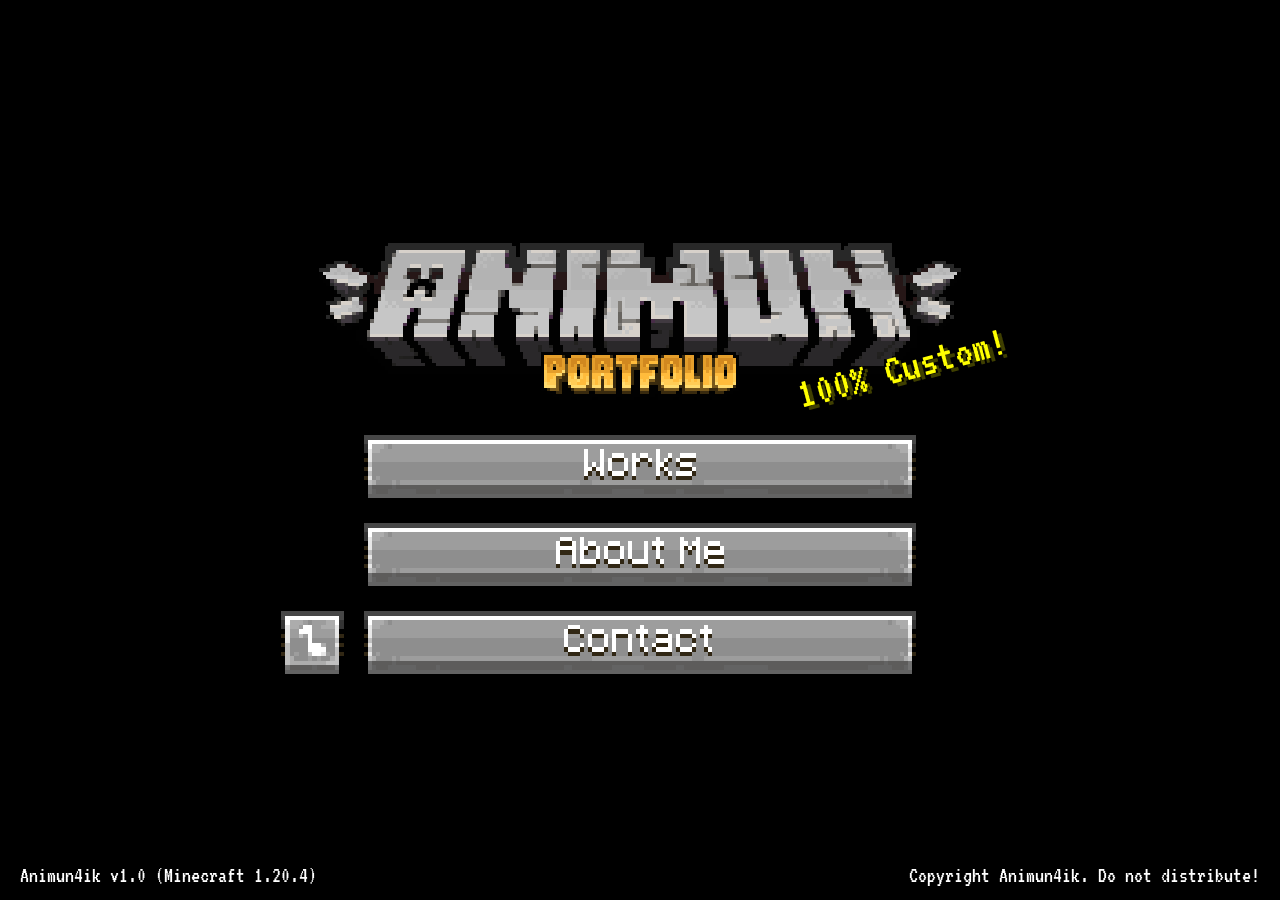
==== commit 4df412d6: "Update index.html" ====
--- a/index.html
+++ b/index.html
@@ -1036,12 +1036,46 @@
         function preloadUIImages(urls) { urls.forEach(url => { const img = new Image(); img.src = url; }); }
         window.addEventListener('DOMContentLoaded', () => { /* Предзагрузка тут */ });
 
-        /* ---------------- THREE.JS SKYBOX (ОСТАВЛЕН БЕЗ ИЗМЕНЕНИЙ) ---------------- */
+        /* ---------------- THREE.JS SKYBOX ---------------- */
         const scene = new THREE.Scene();
         const camera = new THREE.PerspectiveCamera(80, window.innerWidth / window.innerHeight, 0.1, 1000);
         const renderer = new THREE.WebGLRenderer({ antialias: false });
         renderer.setSize(window.innerWidth, window.innerHeight);
         document.getElementById('skybox-container').appendChild(renderer.domElement);
+
+        const textureLoader = new THREE.TextureLoader();
+        function loadSkyTexture(path) {
+            const tex = textureLoader.load(path);
+            tex.magFilter = THREE.NearestFilter; tex.minFilter = THREE.NearestFilter;
+            return tex;
+        }
+
+        const skyMaterials = [
+            new THREE.MeshBasicMaterial({ map: loadSkyTexture('ui/skybox_side_1.png'), side: THREE.BackSide }),
+            new THREE.MeshBasicMaterial({ map: loadSkyTexture('ui/skybox_side_2.png'), side: THREE.BackSide }),
+            new THREE.MeshBasicMaterial({ map: loadSkyTexture('ui/skybox_top.png'), side: THREE.BackSide }),
+            new THREE.MeshBasicMaterial({ map: loadSkyTexture('ui/skybox_bottom.png'), side: THREE.BackSide }),
+            new THREE.MeshBasicMaterial({ map: loadSkyTexture('ui/skybox_side_3.png'), side: THREE.BackSide }),
+            new THREE.MeshBasicMaterial({ map: loadSkyTexture('ui/skybox_side_4.png'), side: THREE.BackSide })
+        ];
+        
+        scene.add(new THREE.Mesh(new THREE.BoxGeometry(900, 900, 900), skyMaterials));
+
+        let lon = 0, lat = 0, phi = 0, theta = 0;
+        function animate() {
+            requestAnimationFrame(animate);
+            lon += 0.05; lat = Math.max(-85, Math.min(85, lat));
+            phi = THREE.MathUtils.degToRad(90 - lat); theta = THREE.MathUtils.degToRad(lon);
+            camera.position.set(100 * Math.sin(phi) * Math.cos(theta), 100 * Math.cos(phi), 100 * Math.sin(phi) * Math.sin(theta));
+            camera.lookAt(scene.position);
+            renderer.render(scene, camera);
+        }
+        animate();
+
+        window.addEventListener('resize', () => {
+            camera.aspect = window.innerWidth / window.innerHeight; camera.updateProjectionMatrix();
+            renderer.setSize(window.innerWidth, window.innerHeight);
+        });
     </script>
 </body>
 </html>
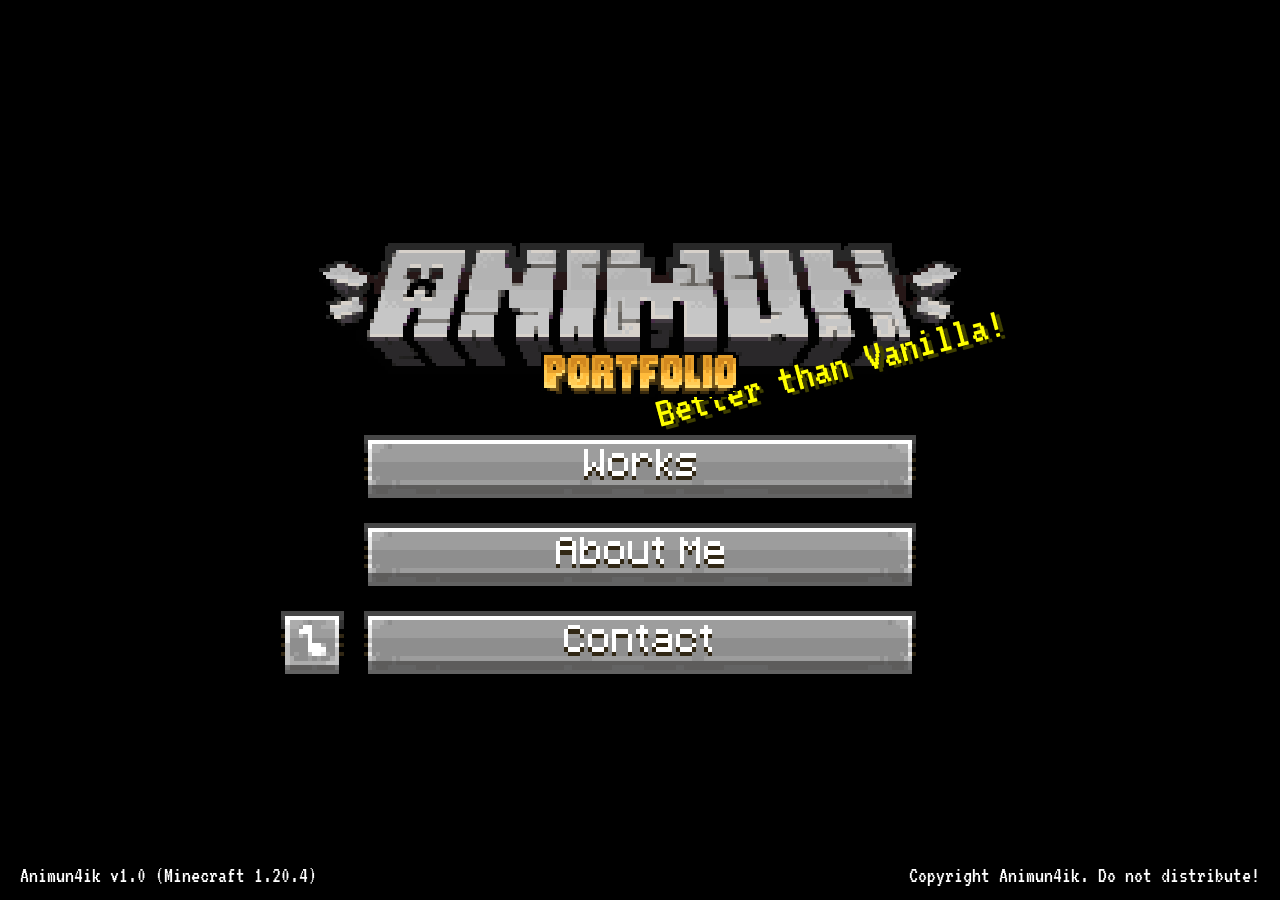
==== commit 74afb4c2: "Update index.html" ====
--- a/index.html
+++ b/index.html
@@ -1052,11 +1052,11 @@
 
         const skyMaterials = [
             new THREE.MeshBasicMaterial({ map: loadSkyTexture('ui/skybox_side_1.png'), side: THREE.BackSide }),
-            new THREE.MeshBasicMaterial({ map: loadSkyTexture('ui/skybox_side_2.png'), side: THREE.BackSide }),
+            new THREE.MeshBasicMaterial({ map: loadSkyTexture('ui/skybox_side_4.png'), side: THREE.BackSide }),
             new THREE.MeshBasicMaterial({ map: loadSkyTexture('ui/skybox_top.png'), side: THREE.BackSide }),
             new THREE.MeshBasicMaterial({ map: loadSkyTexture('ui/skybox_bottom.png'), side: THREE.BackSide }),
             new THREE.MeshBasicMaterial({ map: loadSkyTexture('ui/skybox_side_3.png'), side: THREE.BackSide }),
-            new THREE.MeshBasicMaterial({ map: loadSkyTexture('ui/skybox_side_4.png'), side: THREE.BackSide })
+            new THREE.MeshBasicMaterial({ map: loadSkyTexture('ui/skybox_side_2.png'), side: THREE.BackSide })
         ];
         
         scene.add(new THREE.Mesh(new THREE.BoxGeometry(900, 900, 900), skyMaterials));
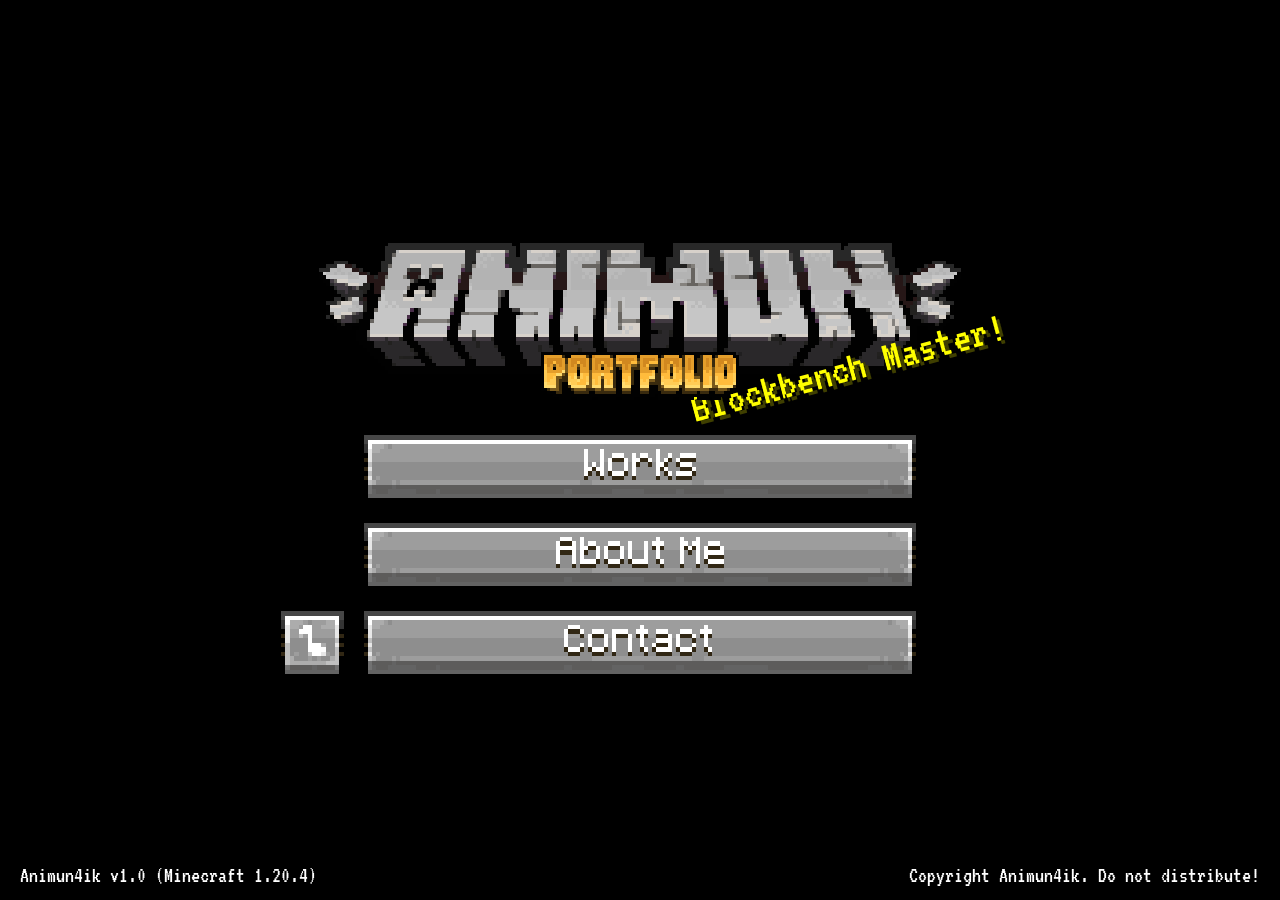
==== commit 948961bd: "Update index.html" ====
--- a/index.html
+++ b/index.html
@@ -1051,12 +1051,12 @@
         }
 
         const skyMaterials = [
-            new THREE.MeshBasicMaterial({ map: loadSkyTexture('ui/skybox_side_1.png'), side: THREE.BackSide }),
-            new THREE.MeshBasicMaterial({ map: loadSkyTexture('ui/skybox_side_4.png'), side: THREE.BackSide }),
+            new THREE.MeshBasicMaterial({ map: loadSkyTexture('ui/skybox_side_3.png'), side: THREE.BackSide }),
+            new THREE.MeshBasicMaterial({ map: loadSkyTexture('ui/skybox_side_2.png'), side: THREE.BackSide }),
             new THREE.MeshBasicMaterial({ map: loadSkyTexture('ui/skybox_top.png'), side: THREE.BackSide }),
             new THREE.MeshBasicMaterial({ map: loadSkyTexture('ui/skybox_bottom.png'), side: THREE.BackSide }),
-            new THREE.MeshBasicMaterial({ map: loadSkyTexture('ui/skybox_side_3.png'), side: THREE.BackSide }),
-            new THREE.MeshBasicMaterial({ map: loadSkyTexture('ui/skybox_side_2.png'), side: THREE.BackSide })
+            new THREE.MeshBasicMaterial({ map: loadSkyTexture('ui/skybox_side_1.png'), side: THREE.BackSide }),
+            new THREE.MeshBasicMaterial({ map: loadSkyTexture('ui/skybox_side_4.png'), side: THREE.BackSide })
         ];
         
         scene.add(new THREE.Mesh(new THREE.BoxGeometry(900, 900, 900), skyMaterials));
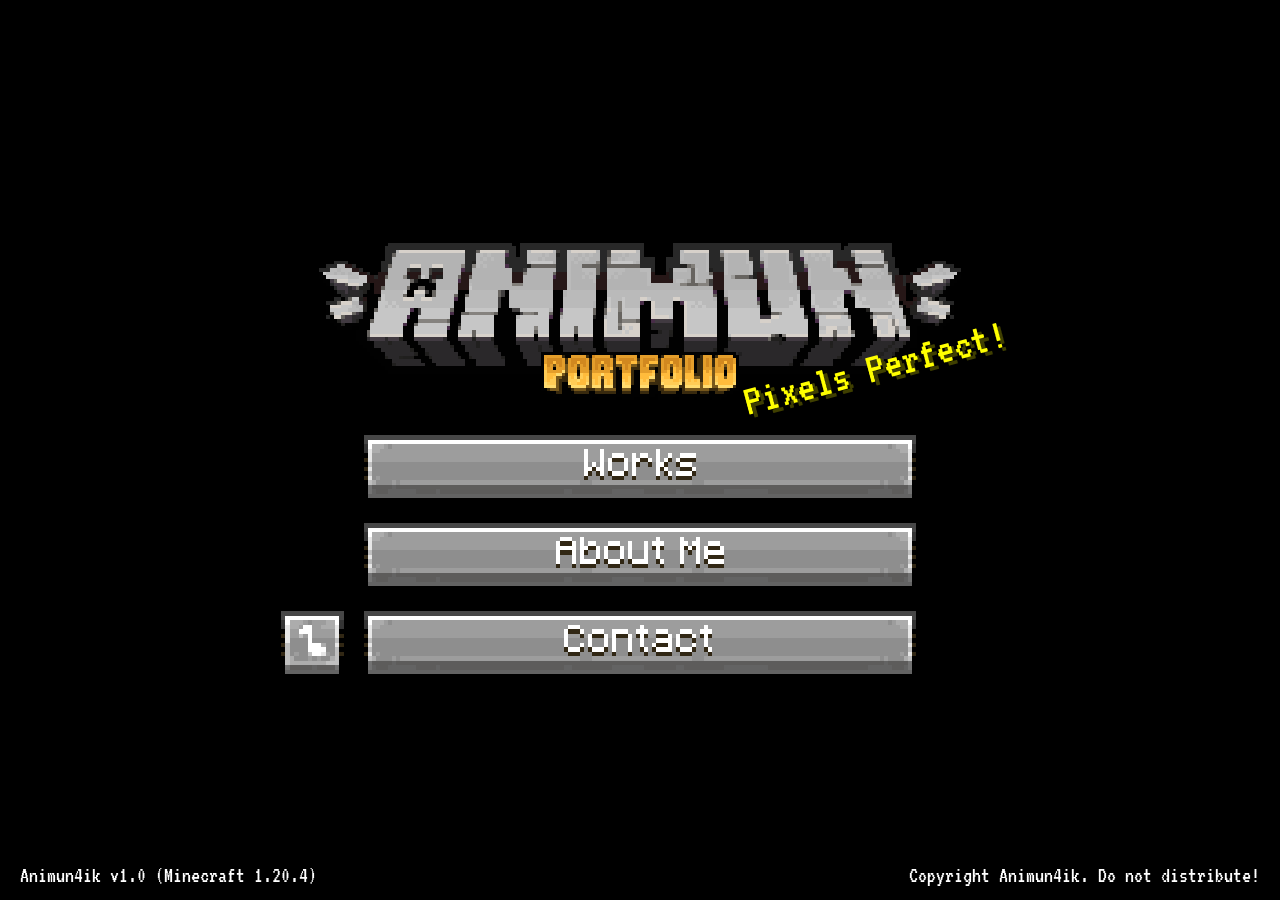
==== commit f9dbbf53: "Update index.html" ====
--- a/index.html
+++ b/index.html
@@ -5,6 +5,7 @@
     <meta name="viewport" content="width=device-width, initial-scale=1.0">
     <title>Animun4ik | Main Menu</title>
     <link href="https://fonts.googleapis.com/css2?family=VT323&display=swap" rel="stylesheet">
+	<link rel="icon" href="\favicon.ico" type="image/x-icon">
     <script src="https://cdnjs.cloudflare.com/ajax/libs/three.js/r128/three.min.js"></script>
 
     <style>
@@ -13,7 +14,7 @@
         }
 
         /* Полное отключение фильтрации пикселей для всех элементов */
-        *, *::before, *::after, img, canvas, .mc-btn-img, .mc-btn-img-mini, .world-image, .world-frame, .pixel-frame, .about-btn-slot {
+        *, *::before, *::after, img, canvas, .mc-btn-img, .mc-btn-img-mini, .world-image, .world-frame, .pixel-frame, .about-btn-slot, .project-thumb-image, .project-thumb-frame, .project-main-image-frame, .project-info-frame {
             box-sizing: border-box;
             margin: 0;
             padding: 0;
@@ -263,6 +264,23 @@
             width: 980px; max-width: 92vw; height: 76vh;
             display: flex; flex-direction: column; padding: 24px; position: relative;
         }
+
+        /* Расширенное окно списка моделей и концептов (вмещает 3 превью без уменьшения) */
+        #projects-list-gui .chest-window {
+            width: 1240px;
+            max-width: 96vw;
+            height: 100vh;
+            padding: 0; /* Убираем стандартные отступы сундука, чтобы шапка прилегала идеально */
+        }
+
+        /* Увеличенная ширина и высота окна детального просмотра проекта */
+        #project-detail-gui .chest-window {
+            width: 1440px;
+            max-width: 98vw;
+            height: 88vh;
+            padding: 24px;
+        }
+
         .chest-header { display: flex; justify-content: space-between; align-items: center; margin-bottom: 14px; }
         .chest-title { font-size: 2.3rem; color: #373737; display: flex; align-items: center; }
         .chest-title-img { height: 36px; width: auto; object-fit: contain; display: block; }
@@ -278,6 +296,7 @@
         ::-webkit-scrollbar { width: 16px; }
         ::-webkit-scrollbar-track { background-image: url('ui/scrollbar_track.png'); background-size: 100% 100%; }
         ::-webkit-scrollbar-thumb { background-image: url('ui/scrollbar_thumb.png'); background-size: 100% 100%; }
+        ::-webkit-scrollbar-corner { background: transparent; }
 
         /* ---------------- СТАТИСТИКА И СЕТКА БЛОКОВ (16x16) ---------------- */
         .blocks-grid-container {
@@ -306,58 +325,138 @@
         /* ---------------- СЕТКА ПРОЕКТОВ (МОДЕЛИ, АРТЫ) ---------------- */
         .projects-grid {
             background-image: url('ui/inventory_grid_bg.png'); background-size: 100% 100%;
-            flex-grow: 1; padding: 20px; display: grid; grid-template-columns: repeat(auto-fill, minmax(240px, 1fr));
-            gap: 16px; overflow-y: auto; align-content: start;
+            flex-grow: 1; padding: 24px; display: grid; grid-template-columns: repeat(3, 1fr);
+            gap: 24px; overflow-y: auto; align-content: start;
+            scroll-behavior: smooth;
+        }
+
+        /* Специфичный стиль шапки проекта с текстурой шириной 1px, растянутой на всю ширину экрана */
+        .project-head-line {
+            position: absolute;
+            top: 0;
+            left: -400px;
+            width: 150vw;
+            height: 60px; /* Высота шапки */
+            z-index: 2; /* Располагается под текстом заголовка и кнопкой */
+            pointer-events: none;
+        }
+
+        /* Специфичный хэдер для проектов с нулевым отступом и поверх шапки */
+        .projects-custom-header {
+            position: relative;
+            z-index: 5;
+            display: flex;
+            justify-content: space-between;
+            align-items: center;
+            padding: 12px 24px;
+            width: 100%;
         }
 
         .project-card {
             background-image: url('ui/item_slot_bg.png'); background-size: 100% 100%;
-            padding: 12px; text-align: center; cursor: pointer; transition: transform 0.1s;
-            display: flex; flex-direction: column; align-items: center; animation: blockPopIn 0.4s backwards;
-        }
-        .project-card:hover { transform: scale(1.05); z-index: 5; }
-        .project-card img {
-            width: 100%; aspect-ratio: 16/9; object-fit: cover;
-            background-image: url('ui/image_preview_frame.png'); background-size: 100% 100%; padding: 4px;
-        }
-        .project-card h4 { font-size: 1.6rem; color: #373737; margin-top: 10px; line-height: 1.1; }
-
-        /* ---------------- ПРОСМОТР ПРОЕКТА (ARTSTATION СТИЛЬ) ---------------- */
+            padding: 16px; text-align: center; cursor: pointer; 
+            display: flex; flex-direction: column; align-items: center; 
+            animation: blockPopIn 0.4s backwards;
+            transform: scale(var(--scroll-scale, 1));
+            opacity: var(--scroll-scale, 1);
+            transition: transform 0.15s cubic-bezier(0.25, 1, 0.5, 1), opacity 0.15s ease;
+            will-change: transform, opacity;
+        }
+        .project-card:hover { 
+            transform: scale(calc(var(--scroll-scale, 1) * 1.05)); 
+            z-index: 5; 
+        }
+        
+        .project-image-wrapper {
+            position: relative;
+            width: 100%;
+            aspect-ratio: 16/9;
+            margin: 8px 0;
+        }
+        .project-thumb-image {
+            width: 100%;
+            height: 100%;
+            object-fit: cover;
+            position: absolute;
+            top: 0;
+            left: 0;
+            z-index: 1;
+        }
+        .project-thumb-frame {
+            position: absolute;
+            top: -22px;
+            left: -22px;
+            width: calc(100% + 44px);
+            height: calc(100% + 44px);
+            background-size: 100% 100%;
+            background-repeat: no-repeat;
+            z-index: 2;
+            pointer-events: none;
+        }
+
+        .project-card h4 { font-size: 1.8rem; color: #373737; margin-top: 12px; line-height: 1.1; }
+
+        /* ---------------- ПРОСМОТР ПРОЕКТА (ОБНОВЛЕННЫЙ СТИЛЬ С КАРТИНКАМИ-РАМКАМИ) ---------------- */
         .project-detail-layout {
-            display: flex; flex-direction: row; flex-grow: 1; gap: 20px; overflow: hidden;
+            display: flex; flex-direction: row; flex-grow: 1; gap: 24px; overflow: hidden; height: calc(100% - 50px);
         }
         
         .project-gallery-section {
-            flex: 2; display: flex; flex-direction: column; background: #1a1a1a; 
-            border: 4px solid #373737; padding: 10px; position: relative;
+            flex: 3.2; display: flex; flex-direction: column; 
+            background-image: url('ui/inventory_grid_bg.png'); background-size: 100% 100%;
+            padding: 16px; position: relative;
         }
         
         .project-main-image-wrapper {
             flex-grow: 1; display: flex; justify-content: center; align-items: center;
-            position: relative; overflow: hidden;
+            position: relative; overflow: hidden; width: 100%; height: 100%;
+            background-image: url('ui/item_slot_bg.png'); background-size: 100% 100%;
+            padding: 12px;
+        }
+
+        .project-main-image-frame {
+            position: absolute; top: 0; left: 0; width: 100%; height: 100%;
+            background-image: url('ui/project_detail_frame.png'); background-size: 100% 100%;
+            pointer-events: none; z-index: 3;
         }
         
         .project-main-image {
-            max-width: 100%; max-height: 100%; object-fit: contain;
-            transition: opacity 0.2s;
-        }
-
-        .carousel-nav-btn {
+            max-width: 100%; max-height: 100%; width: auto; height: auto; object-fit: contain;
+            transition: opacity 0.2s; z-index: 1;
+        }
+
+        /* Отдельные изображения для стрелок в просмотрщике проекта */
+        #project-detail-gui .carousel-nav-btn {
             position: absolute; top: 50%; transform: translateY(-50%);
             width: 54px; height: 54px; background-size: 100% 100%; background-repeat: no-repeat;
             cursor: pointer; z-index: 10;
         }
-        .carousel-prev { left: 10px; background-image: url('ui/arrow_left_normal.png'); }
-        .carousel-prev:hover { background-image: url('ui/arrow_left_hover.png'); }
-        .carousel-next { right: 10px; background-image: url('ui/arrow_right_normal.png'); }
-        .carousel-next:hover { background-image: url('ui/arrow_right_hover.png'); }
+        #project-detail-gui .carousel-prev { 
+            left: 14px; background-image: url('ui/project_arrow_left_normal.png'); 
+        }
+        #project-detail-gui .carousel-prev:hover { 
+            background-image: url('ui/project_arrow_left_hover.png'); 
+        }
+        #project-detail-gui .carousel-prev:active { 
+            background-image: url('ui/project_arrow_left_active.png'); 
+        }
+        #project-detail-gui .carousel-next { 
+            right: 14px; background-image: url('ui/project_arrow_right_normal.png'); 
+        }
+        #project-detail-gui .carousel-next:hover { 
+            background-image: url('ui/project_arrow_right_hover.png'); 
+        }
+        #project-detail-gui .carousel-next:active { 
+            background-image: url('ui/project_arrow_right_active.png'); 
+        }
 
         .project-thumbnails-strip {
-            display: flex; gap: 8px; margin-top: 10px; overflow-x: auto;
-            padding-bottom: 5px; height: 80px; flex-shrink: 0; justify-content: center;
+            display: flex; gap: 10px; margin-top: 12px; overflow-x: auto;
+            padding-bottom: 5px; height: 86px; flex-shrink: 0; justify-content: center;
+            z-index: 5;
         }
         .project-thumb-slot {
-            width: 70px; height: 70px; background-image: url('ui/item_slot_bg.png'); 
+            width: 76px; height: 76px; background-image: url('ui/item_slot_bg.png'); 
             background-size: 100% 100%; padding: 4px; cursor: pointer; transition: 0.1s;
             opacity: 0.6; flex-shrink: 0;
         }
@@ -366,17 +465,26 @@
         .project-thumb-slot img { width: 100%; height: 100%; object-fit: cover; }
 
         .project-info-section {
-            flex: 1; display: flex; flex-direction: column;
-            background: #c6c6c6; border: 4px inset #ffffff; padding: 16px;
-            box-shadow: inset -2px -2px 0px #555, inset 2px 2px 0px #fff;
-        }
+            flex: 1; min-width: 300px; display: flex; flex-direction: column;
+            background-image: url('ui/inventory_grid_bg.png'); background-size: 100% 100%;
+            padding: 20px; position: relative;
+        }
+
+        .project-info-frame {
+            position: absolute; top: 0; left: 0; width: 100%; height: 100%;
+            background-image: url('ui/project_info_frame.png'); background-size: 100% 100%;
+            pointer-events: none; z-index: 3;
+        }
+
         .project-info-title {
             font-size: 2.2rem; color: #222; text-shadow: 1px 1px 0px #eee;
             margin-bottom: 12px; padding-bottom: 8px; border-bottom: 2px dashed #777;
+            z-index: 1;
         }
         .project-info-desc {
             font-size: 1.4rem; color: #111; overflow-y: auto; flex-grow: 1; 
             white-space: pre-wrap; line-height: 1.2; padding-right: 5px;
+            z-index: 1;
         }
 
         /* ---------------- GUI ABOUT ME & CONTACTS ---------------- */
@@ -561,15 +669,21 @@
     <!-- ОКНО: СЕТКА ПРОЕКТОВ (МОДЕЛИ / КОНЦЕПТЫ ИЗ JSON) -->
     <div class="ui-layer hidden" id="projects-list-gui">
         <div class="chest-window">
-            <div class="chest-header">
-                <div class="chest-title"><img id="projects-list-title" src="" alt="Projects" class="chest-title-img" onerror="this.style.display='none'; this.parentNode.innerHTML='Projects';"></div>
+            <!-- Растянутая шапка на всю ширину экрана с нулевым отступом -->
+            <img src="ui/project_head.png" class="project-head-line">
+            
+            <div class="projects-custom-header">
+                <div class="chest-title">
+					<img id="projects-list-title" src="" alt="Projects" class="chest-title-img" onerror="this.style.display='none'; document.getElementById('projects-list-text').style.display='block';">
+					<span id="projects-list-text" style="display:none; color: #373737; font-size: 2.3rem;">Projects</span>
+				</div>
                 <button class="pixel-close-btn" onclick="playUiSound('click'); closeToWorldSelect();"></button>
             </div>
             <div class="projects-grid" id="projects-grid"></div>
         </div>
     </div>
 
-    <!-- ОКНО: ДЕТАЛЬНЫЙ ПРОСМОТР ПРОЕКТА (ARTSTATION STYLE) -->
+    <!-- ОКНО: ДЕТАЛЬНЫЙ ПРОСМОТР ПРОЕКТА (ОБНОВЛЕННЫЕ РАМКИ И СТРЕЛКИ) -->
     <div class="ui-layer hidden" id="project-detail-gui">
         <div class="chest-window">
             <div class="chest-header">
@@ -578,22 +692,24 @@
             </div>
             
             <div class="project-detail-layout">
-                <!-- Левая часть: Карусель -->
+                <!-- Левая часть: Карусель с рамочным оверлеем -->
                 <div class="project-gallery-section">
                     <div class="project-main-image-wrapper">
                         <div class="carousel-nav-btn carousel-prev" onclick="changeProjectImage(-1)"></div>
                         <img id="project-main-image" class="project-main-image" src="" alt="Project Image">
                         <div class="carousel-nav-btn carousel-next" onclick="changeProjectImage(1)"></div>
+                        <div class="project-main-image-frame"></div>
                     </div>
                     <div class="project-thumbnails-strip" id="project-thumbnails-strip">
                         <!-- Миниатюры инжектятся сюда -->
                     </div>
                 </div>
 
-                <!-- Правая часть: Описание -->
+                <!-- Правая часть: Описание с рамочным оверлеем -->
                 <div class="project-info-section">
                     <div class="project-info-title" id="project-info-title">Название проекта</div>
                     <div class="project-info-desc" id="project-info-desc">Описание проекта...</div>
+                    <div class="project-info-frame"></div>
                 </div>
             </div>
         </div>
@@ -726,7 +842,7 @@
 
         /* ---------------- ПАСХАЛКА ---------------- */
         let btn5Clicks = 0; let btn6Clicks = 0; let buttonSequence = ""; let popupTimeout; 
-        const imageAliases = { /* ...ваша логика пасхалок... */ '666': '555', '5565': '555', '665': '556', '55656': '55566' };
+        const imageAliases = { '666': '555', '5565': '555', '665': '556', '55656': '55566' };
 
         function clickBtn5() {
             const btn = document.getElementById('btn-5');
@@ -891,9 +1007,11 @@
         }
 
         /* ---------------- СЕТКА ПРОЕКТОВ (МОДЕЛИ / КОНЦЕПТЫ) ---------------- */
-        let currentProjectsData = []; // Храним загруженные данные
+        let currentProjectsType = 'models';
+        let currentProjectsData = [];
 
         async function openProjectsGridGUI(type) {
+            currentProjectsType = type;
             document.getElementById('world-select-gui').classList.add('hidden');
             document.getElementById('projects-list-gui').classList.remove('hidden');
             
@@ -913,7 +1031,7 @@
                 console.warn(`Не удалось загрузить ${type}.json. Запуск демо-режима:`, err);
                 currentProjectsData = [{
                     id: "demo", title: "Демо Проект", description: "Создайте JSON файл, чтобы увидеть свои проекты.",
-                    thumbnail: "ui/portfolio/demo_thumb.png", images: ["ui/portfolio/demo1.png"]
+                    thumbnail: "ui/demo_thumb.png", images: ["ui/demo1.png"]
                 }];
                 renderProjectsGrid(currentProjectsData);
             }
@@ -927,13 +1045,51 @@
                 card.style.animationDelay = `${Math.min(index * 0.05, 0.5)}s`;
                 card.onclick = () => { playUiSound('click'); openProjectDetail(proj); };
                 
+                const frameImg = currentProjectsType === 'models' ? 'ui/project_frame_models.png' : 'ui/project_frame_concepts.png';
+                
                 card.innerHTML = `
-                    <img src="${proj.thumbnail}" alt="${proj.title}">
+                    <div class="project-image-wrapper">
+                        <img src="${proj.thumbnail}" alt="${proj.title}" class="project-thumb-image">
+                        <div class="project-thumb-frame" style="background-image: url('${frameImg}');"></div>
+                    </div>
                     <h4>${proj.title}</h4>
                 `;
                 gridContainer.appendChild(card);
             });
-        }
+
+            setTimeout(updateProjectsScrollEffect, 50);
+        }
+
+        /* ---------------- ЛОГИКА УМЕНЬШЕНИЯ КАРТОЧЕК ПРИ СКРОЛЛЕ ---------------- */
+        function updateProjectsScrollEffect() {
+            const grid = document.getElementById('projects-grid');
+            if (!grid) return;
+            const gridRect = grid.getBoundingClientRect();
+            const cards = grid.querySelectorAll('.project-card');
+            const threshold = 110; // Зона быстрого уменьшения возле верхней и нижней границы
+
+            cards.forEach(card => {
+                const cardRect = card.getBoundingClientRect();
+                
+                // Расстояние от низа карточки до верхнего края сетки
+                const distFromTop = cardRect.bottom - gridRect.top;
+                // Расстояние от верха карточки до нижнего края сетки
+                const distFromBottom = gridRect.bottom - cardRect.top;
+
+                let scale = 1;
+
+                if (distFromTop < threshold) {
+                    scale = distFromTop / threshold;
+                } else if (distFromBottom < threshold) {
+                    scale = distFromBottom / threshold;
+                }
+
+                scale = Math.max(0, Math.min(1, scale));
+                card.style.setProperty('--scroll-scale', scale.toFixed(3));
+            });
+        }
+
+        document.getElementById('projects-grid').addEventListener('scroll', updateProjectsScrollEffect);
 
         /* ---------------- ЛОГИКА ДЕТАЛЬНОГО ПРОСМОТРА ПРОЕКТА ---------------- */
         let currentProjectImages = [];
@@ -957,6 +1113,7 @@
         function closeProjectDetail() {
             document.getElementById('project-detail-gui').classList.add('hidden');
             document.getElementById('projects-list-gui').classList.remove('hidden');
+            setTimeout(updateProjectsScrollEffect, 50);
         }
 
         function renderProjectThumbnails() {
@@ -980,13 +1137,12 @@
 
         function updateProjectMainImage() {
             const mainImg = document.getElementById('project-main-image');
-            mainImg.style.opacity = 0; // Плавный переход
+            mainImg.style.opacity = 0;
             setTimeout(() => {
                 mainImg.src = currentProjectImages[currentProjectImageIndex];
                 mainImg.style.opacity = 1;
             }, 100);
 
-            // Обновляем активный класс в ленте
             const thumbs = document.querySelectorAll('.project-thumb-slot');
             thumbs.forEach((el, idx) => {
                 if (idx === currentProjectImageIndex) el.classList.add('active');
@@ -1009,7 +1165,7 @@
             updateProjectMainImage();
         }
 
-        /* ---------------- ЛОГИКА ТУЛТИПОВ (ОСТАВЛЕНА БЕЗ ИЗМЕНЕНИЙ) ---------------- */
+        /* ---------------- ЛОГИКА ТУЛТИПОВ ---------------- */
         const tooltipElem = document.getElementById('about-tooltip');
         const tooltipImg = document.getElementById('about-tooltip-img');
         const slotTooltips = { 'about-slot-1': 'ui/desc_slot_1.png', 'about-slot-2': 'ui/desc_slot_2.png', 'about-slot-3': 'ui/desc_slot_3.png', 'about-slot-4': 'ui/desc_slot_4.png', 'about-slot-5': 'ui/desc_slot_5.png' };
@@ -1032,10 +1188,6 @@
         });
         function hideTooltip() { tooltipElem.style.display = 'none'; tooltipImg.src = ''; }
 
-        /* ---------------- ПРЕДЗАГРУЗКА ---------------- */
-        function preloadUIImages(urls) { urls.forEach(url => { const img = new Image(); img.src = url; }); }
-        window.addEventListener('DOMContentLoaded', () => { /* Предзагрузка тут */ });
-
         /* ---------------- THREE.JS SKYBOX ---------------- */
         const scene = new THREE.Scene();
         const camera = new THREE.PerspectiveCamera(80, window.innerWidth / window.innerHeight, 0.1, 1000);
@@ -1051,12 +1203,12 @@
         }
 
         const skyMaterials = [
-            new THREE.MeshBasicMaterial({ map: loadSkyTexture('ui/skybox_side_3.png'), side: THREE.BackSide }),
+            new THREE.MeshBasicMaterial({ map: loadSkyTexture('ui/skybox_side_4.png'), side: THREE.BackSide }),
             new THREE.MeshBasicMaterial({ map: loadSkyTexture('ui/skybox_side_2.png'), side: THREE.BackSide }),
             new THREE.MeshBasicMaterial({ map: loadSkyTexture('ui/skybox_top.png'), side: THREE.BackSide }),
             new THREE.MeshBasicMaterial({ map: loadSkyTexture('ui/skybox_bottom.png'), side: THREE.BackSide }),
-            new THREE.MeshBasicMaterial({ map: loadSkyTexture('ui/skybox_side_1.png'), side: THREE.BackSide }),
-            new THREE.MeshBasicMaterial({ map: loadSkyTexture('ui/skybox_side_4.png'), side: THREE.BackSide })
+            new THREE.MeshBasicMaterial({ map: loadSkyTexture('ui/skybox_side_3.png'), side: THREE.BackSide }),
+            new THREE.MeshBasicMaterial({ map: loadSkyTexture('ui/skybox_side_1.png'), side: THREE.BackSide })
         ];
         
         scene.add(new THREE.Mesh(new THREE.BoxGeometry(900, 900, 900), skyMaterials));
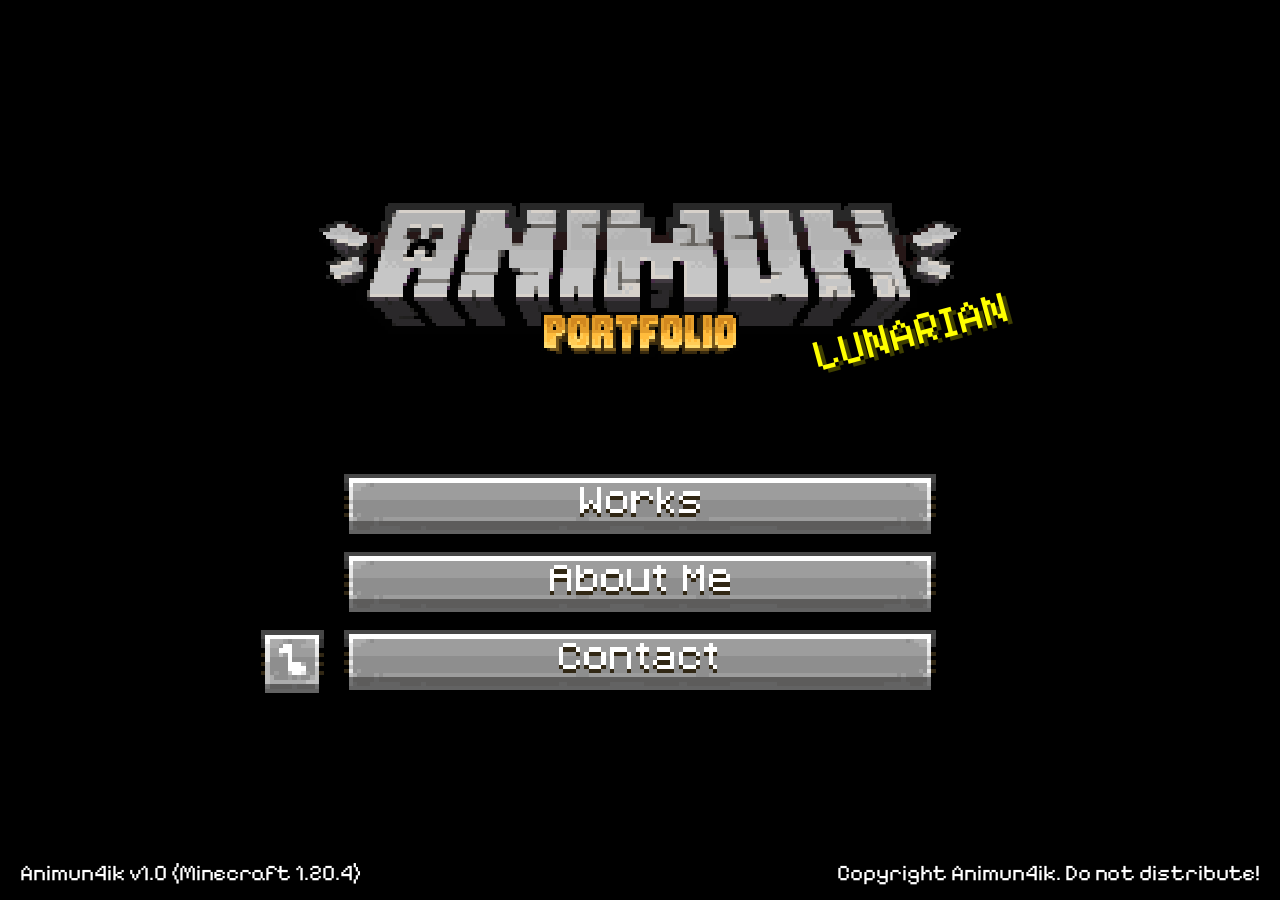
==== commit 392e63cc: "Add files via upload" ====
--- a/index.html
+++ b/index.html
@@ -4,7 +4,8 @@
     <meta charset="UTF-8">
     <meta name="viewport" content="width=device-width, initial-scale=1.0">
     <title>Animun4ik | Main Menu</title>
-    <link href="https://fonts.googleapis.com/css2?family=VT323&display=swap" rel="stylesheet">
+    <!-- Заменен шрифт на более аутентичный пиксельный -->
+    <link href="https://fonts.googleapis.com/css2?family=Pixelify+Sans:wght@400;500;600;700&display=swap" rel="stylesheet">
 	<link rel="icon" href="\favicon.ico" type="image/x-icon">
     <script src="https://cdnjs.cloudflare.com/ajax/libs/three.js/r128/three.min.js"></script>
 
@@ -14,21 +15,72 @@
         }
 
         /* Полное отключение фильтрации пикселей для всех элементов */
-        *, *::before, *::after, img, canvas, .mc-btn-img, .mc-btn-img-mini, .world-image, .world-frame, .pixel-frame, .about-btn-slot, .project-thumb-image, .project-thumb-frame, .project-main-image-frame, .project-info-frame {
+        *, *::before, *::after, img, canvas, .mc-btn-img, .mc-btn-img-mini, .world-image, .world-frame, .pixel-frame, .about-btn-slot, .project-thumb-image, .project-thumb-frame {
             box-sizing: border-box;
             margin: 0;
             padding: 0;
             user-select: none;
-            font-family: 'VT323', monospace;
+            font-family: 'Pixelify Sans', monospace;
             image-rendering: pixelated !important;
             image-rendering: -moz-crisp-edges !important;
             image-rendering: crisp-edges !important;
         }
 
+        /* ---------------- КУРСОРЫ ДЛЯ ВСЕХ СОСТОЯНИЙ ---------------- */
+        body, 
+        *, 
+        *::before, 
+        *::after {
+            cursor: url('ui/cursor.png'), auto !important;
+        }
+
+        /* Наведение (Hover) */
+        a, 
+        button:not(:disabled):not(.broke):not(.deactive), 
+        .mc-btn-img:not(.broke), 
+        .mc-btn-img-mini:not(.broke), 
+        .about-btn-slot, 
+        .pixel-close-btn, 
+        .nav-arrow:not(.deactive), 
+        .carousel-card, 
+        .carousel-nav-btn, 
+        .project-card, 
+        .project-thumb-slot, 
+        .block-item-slot, 
+        .contact-copy-trigger, 
+        #mute-btn {
+            cursor: url('ui/cursor_hover.png'), pointer !important;
+        }
+
+        /* Нажатие (Active) */
+        a:active, 
+        button:not(:disabled):not(.broke):not(.deactive):active, 
+        .mc-btn-img:not(.broke):active, 
+        .mc-btn-img-mini:not(.broke):active, 
+        .about-btn-slot:active, 
+        .pixel-close-btn:active, 
+        .nav-arrow:not(.deactive):active, 
+        .carousel-card:active, 
+        .carousel-nav-btn:active, 
+        .project-card:active, 
+        .project-thumb-slot:active, 
+        .block-item-slot:active, 
+        .contact-copy-trigger:active, 
+        #mute-btn:active {
+            cursor: url('ui/cursor_active.png'), pointer !important;
+        }
+
+        /* Неактивное состояние (Disabled / Broke) */
+        .broke, 
+        .deactive, 
+        button:disabled, 
+        [disabled] {
+            cursor: url('ui/cursor_disabled.png'), not-allowed !important;
+        }
+
         body {
             overflow: hidden;
             background-color: #000;
-            cursor: url('ui/cursor.png'), auto;
         }
 
         button {
@@ -46,8 +98,7 @@
         .vignette {
             position: absolute;
             top: 0; left: 0; width: 100%; height: 100%;
-            background-image: url('ui/vignette.png');
-            background-size: 100% 100%;
+            background: radial-gradient(circle, rgba(0,0,0,0) 60%, rgba(0,0,0,0.35) 100%);
             z-index: 2;
             pointer-events: none;
         }
@@ -68,10 +119,49 @@
             pointer-events: none;
         }
 
+        /* ---------------- УВЕДОМЛЕНИЕ О ПРЕДЗАГРУЗКЕ ---------------- */
+        .loading-notification {
+            position: absolute;
+            top: 20px;
+            right: 20px;
+            z-index: 100;
+            background: rgba(0, 0, 0, 0.65);
+            border: 3px solid #555555;
+            box-shadow: 0px 4px 10px rgba(0, 0, 0, 0.5);
+            padding: 10px 18px;
+            display: flex;
+            align-items: center;
+            gap: 12px;
+            color: #ffff55;
+            font-size: 1.3rem;
+            text-shadow: 2px 2px 0px #3f3f00;
+            transition: opacity 0.5s ease;
+            pointer-events: none;
+        }
+
+        .loading-notification.fade-out {
+            opacity: 0;
+        }
+
+        .loading-spinner {
+            width: 16px;
+            height: 16px;
+            border: 3px solid #ffff55;
+            border-top: 3px solid transparent;
+            border-radius: 50%;
+            animation: spin 0.8s linear infinite;
+        }
+
+        @keyframes spin {
+            0% { transform: rotate(0deg); }
+            100% { transform: rotate(360deg); }
+        }
+
         /* ---------------- ЛОГОТИП И СПЛЭШ ---------------- */
         .logo-container {
             position: relative;
-            margin-bottom: 35px;
+            margin-bottom: 90px;
+            top: -20px;
             display: flex;
             flex-direction: column;
             align-items: center;
@@ -112,17 +202,19 @@
 
         /* ---------------- КНОПКИ ---------------- */
         .mc-btn-img {
-            width: 100%; height: 72px;
-            background-color: transparent; background-size: 100% 100%; background-repeat: no-repeat;
+            width: 100%; max-width: 1000px; height: auto; aspect-ratio: 400 / 52;
+            background-color: transparent; 
+            background-size: contain; background-position: center; background-repeat: no-repeat;
             color: #e0e0e0; font-size: 2.4rem; text-shadow: 3px 3px 0px #202020;
-            cursor: pointer; display: flex; align-items: center; justify-content: center;
+            display: flex; align-items: center; justify-content: center;
             transition: transform 0.05s, filter 0.1s;
         }
         .mc-btn-img-mini {
-            width: 396px; height: 64px;
-            background-color: transparent; background-size: 100% 100%; background-repeat: no-repeat;
+            width: 100%; max-width: 396px; height: auto; aspect-ratio: 396 / 64;
+            background-color: transparent; 
+            background-size: contain; background-position: center; background-repeat: no-repeat;
             color: #e0e0e0; font-size: 2.4rem; text-shadow: 3px 3px 0px #202020;
-            cursor: pointer; display: flex; align-items: center; justify-content: center;
+            display: flex; align-items: center; justify-content: center;
             transition: transform 0.05s, filter 0.1s;
         }
 
@@ -147,14 +239,14 @@
         #btn-5 { background-image: url('ui/button_5_normal.png'); }
         #btn-5:hover { background-image: url('ui/button_5_hover.png'); }
         #btn-5:active { background-image: url('ui/button_5_active.png'); }
-        #btn-5.broke { background-image: url('ui/button_5_broke.png'); cursor: default; }
+        #btn-5.broke { background-image: url('ui/button_5_broke.png'); }
         #btn-5.broke:hover { background-image: url('ui/button_5_broke.png'); }
         #btn-5.broke:active { background-image: url('ui/button_5_broke.png'); }
 
         #btn-6 { background-image: url('ui/button_6_normal.png'); }
         #btn-6:hover { background-image: url('ui/button_6_hover.png'); }
         #btn-6:active { background-image: url('ui/button_6_active.png'); }
-        #btn-6.broke { background-image: url('ui/button_6_broke.png'); cursor: default; }
+        #btn-6.broke { background-image: url('ui/button_6_broke.png'); }
         #btn-6.broke:hover { background-image: url('ui/button_6_broke.png'); }
         #btn-6.broke:active { background-image: url('ui/button_6_broke.png'); }
 
@@ -170,11 +262,11 @@
         }
 
         #mute-btn {
-            position: absolute; right: calc(100% + 12px); top: 0;
+            position: absolute; right: calc(100% + 12px); top: 4px;
             width: 72px; height: 72px; flex-shrink: 0;
             background-image: url('ui/sound_on_normal.png');
-            background-size: 100% 100%; background-repeat: no-repeat;
-            cursor: pointer; transition: transform 0.05s, filter 0.1s;
+            background-size: contain; background-position: center; background-repeat: no-repeat;
+            transition: transform 0.05s, filter 0.1s;
         }
         #mute-btn:hover { background-image: url('ui/sound_on_hover.png'); }
         #mute-btn:active { background-image: url('ui/sound_on_active.png'); }
@@ -184,12 +276,12 @@
         #mute-btn.muted:active { background-image: url('ui/sound_off_active.png'); }
 
         .button-group {
-            display: flex; flex-direction: column; gap: 16px;
-            width: 560px; max-width: 90vw; opacity: 0;
+            display: flex; flex-direction: column; gap: 0px; align-items: center;
+            width: 100%; max-width: 600px; opacity: 0;
             animation: fadeInButtons 1s cubic-bezier(0.25, 1, 0.5, 1) 0.2s forwards;
         }
 
-        .btn-row { display: flex; gap: 12px; width: 100%; }
+        .btn-row { display: flex; gap: 12px; width: 100%; justify-content: center; }
         .btn-row .mc-btn-img { flex: 1; }
 
         @keyframes fadeInButtons {
@@ -221,7 +313,7 @@
 
         .carousel-card {
             position: absolute; left: 50%; top: 50%; width: 500px; height: 420px;
-            cursor: pointer; transition: transform 0.4s cubic-bezier(0.25, 1, 0.5, 1), filter 0.4s, opacity 0.4s;
+            transition: transform 0.4s cubic-bezier(0.25, 1, 0.5, 1), filter 0.4s, opacity 0.4s;
             transform-origin: center center; user-select: none;
         }
 
@@ -229,16 +321,16 @@
         .world-frame { position: absolute; top: -62px; left: -62px; width: calc(100% + 124px); height: calc(100% + 124px); background-size: 100% 100%; background-repeat: no-repeat; z-index: 2; pointer-events: none; }
         .world-footer { display: flex; flex-direction: row; align-items: center; justify-content: center; gap: 20px; padding-bottom: 40px; width: 100%; z-index: 5; }
 
-        .nav-arrow { width: 78px; height: 78px; background-size: 100% 100%; background-repeat: no-repeat; cursor: pointer; border: none; transition: none; }
+        .nav-arrow { width: 10vw; max-width: 78px; height: auto; aspect-ratio: 1 / 1; background-size: contain; background-position: center; background-repeat: no-repeat; border: none; transition: none; }
         .left-arrow { background-image: url('ui/arrow_left_normal.png'); }
         .left-arrow:hover { background-image: url('ui/arrow_left_hover.png'); }
         .left-arrow:active { background-image: url('ui/arrow_left_active.png'); }
-        .left-arrow.deactive { background-image: url('ui/arrow_left_deactive.png'); cursor: default; }
+        .left-arrow.deactive { background-image: url('ui/arrow_left_deactive.png'); }
 
         .right-arrow { background-image: url('ui/arrow_right_normal.png'); }
         .right-arrow:hover { background-image: url('ui/arrow_right_hover.png'); }
         .right-arrow:active { background-image: url('ui/arrow_right_active.png'); }
-        .right-arrow.deactive { background-image: url('ui/arrow_right_deactive.png'); cursor: default; }
+        .right-arrow.deactive { background-image: url('ui/arrow_right_deactive.png'); }
 
         .footer-btn-grid { width: 780px; max-width: 64vw; display: flex; flex-direction: column; gap: 10px; }
 
@@ -265,20 +357,20 @@
             display: flex; flex-direction: column; padding: 24px; position: relative;
         }
 
-        /* Расширенное окно списка моделей и концептов (вмещает 3 превью без уменьшения) */
         #projects-list-gui .chest-window {
             width: 1240px;
             max-width: 96vw;
             height: 100vh;
-            padding: 0; /* Убираем стандартные отступы сундука, чтобы шапка прилегала идеально */
-        }
-
-        /* Увеличенная ширина и высота окна детального просмотра проекта */
+            padding: 0; 
+        }
+
         #project-detail-gui .chest-window {
-            width: 1440px;
-            max-width: 98vw;
-            height: 88vh;
-            padding: 24px;
+            width: 95vw;
+            max-width: 1440px;
+            height: auto;
+            max-height: 95vh;
+            aspect-ratio: 16 / 9;
+            padding: 2vw; 
         }
 
         .chest-header { display: flex; justify-content: space-between; align-items: center; margin-bottom: 14px; }
@@ -287,8 +379,10 @@
         .chest-title-text { color: #373737; }
         
         .pixel-close-btn {
-            width: 36px; height: 36px; background-image: url('ui/close_btn_normal.png');
-            background-size: 100% 100%; cursor: pointer; flex-shrink: 0;
+            width: 5vw; max-width: 36px; height: auto; aspect-ratio: 1 / 1;
+            background-image: url('ui/close_btn_normal.png');
+            background-size: contain; background-position: center; background-repeat: no-repeat;
+            flex-shrink: 0;
         }
         .pixel-close-btn:hover { background-image: url('ui/close_btn_hover.png'); }
         .pixel-close-btn:active { background-image: url('ui/close_btn_active.png'); }
@@ -308,7 +402,7 @@
         .block-item-slot {
             width: 100%; aspect-ratio: 1 / 1; background-image: url('ui/item_slot_bg.png');
             background-size: 100% 100%; display: flex; align-items: center; justify-content: center;
-            padding: 4px; margin: 0; cursor: pointer; position: relative; z-index: 1; transition: transform 0.1s ease, z-index 0.1s ease;
+            padding: 4px; margin: 0; position: relative; z-index: 1; transition: transform 0.1s ease, z-index 0.1s ease;
         }
         .block-item-slot:hover { transform: scale(1.2); z-index: 10; }
         .block-item-slot img {
@@ -330,31 +424,30 @@
             scroll-behavior: smooth;
         }
 
-        /* Специфичный стиль шапки проекта с текстурой шириной 1px, растянутой на всю ширину экрана */
         .project-head-line {
             position: absolute;
             top: 0;
             left: -400px;
             width: 150vw;
-            height: 60px; /* Высота шапки */
-            z-index: 2; /* Располагается под текстом заголовка и кнопкой */
+            height: 60px; 
+            z-index: 2; 
             pointer-events: none;
         }
 
-        /* Специфичный хэдер для проектов с нулевым отступом и поверх шапки */
         .projects-custom-header {
             position: relative;
             z-index: 5;
             display: flex;
             justify-content: space-between;
             align-items: center;
+            top: -10px;
             padding: 12px 24px;
             width: 100%;
         }
 
         .project-card {
             background-image: url('ui/item_slot_bg.png'); background-size: 100% 100%;
-            padding: 16px; text-align: center; cursor: pointer; 
+            padding: 16px; text-align: center; 
             display: flex; flex-direction: column; align-items: center; 
             animation: blockPopIn 0.4s backwards;
             transform: scale(var(--scroll-scale, 1));
@@ -396,40 +489,38 @@
 
         .project-card h4 { font-size: 1.8rem; color: #373737; margin-top: 12px; line-height: 1.1; }
 
-        /* ---------------- ПРОСМОТР ПРОЕКТА (ОБНОВЛЕННЫЙ СТИЛЬ С КАРТИНКАМИ-РАМКАМИ) ---------------- */
+        /* ---------------- ПРОСМОТР ПРОЕКТА (РЕДИЗАЙН MC СТИЛЬ) ---------------- */
         .project-detail-layout {
             display: flex; flex-direction: row; flex-grow: 1; gap: 24px; overflow: hidden; height: calc(100% - 50px);
         }
         
         .project-gallery-section {
             flex: 3.2; display: flex; flex-direction: column; 
-            background-image: url('ui/inventory_grid_bg.png'); background-size: 100% 100%;
+            background-color: #8b8b8b;
+            border: 4px solid;
+            border-color: #373737 #ffffff #ffffff #373737;
             padding: 16px; position: relative;
         }
         
         .project-main-image-wrapper {
             flex-grow: 1; display: flex; justify-content: center; align-items: center;
             position: relative; overflow: hidden; width: 100%; height: 100%;
-            background-image: url('ui/item_slot_bg.png'); background-size: 100% 100%;
+            background-color: rgba(0, 0, 0, 0.6);
+            border: 4px solid;
+            border-color: #111 #555 #555 #111;
             padding: 12px;
-        }
-
-        .project-main-image-frame {
-            position: absolute; top: 0; left: 0; width: 100%; height: 100%;
-            background-image: url('ui/project_detail_frame.png'); background-size: 100% 100%;
-            pointer-events: none; z-index: 3;
         }
         
         .project-main-image {
-            max-width: 100%; max-height: 100%; width: auto; height: auto; object-fit: contain;
-            transition: opacity 0.2s; z-index: 1;
-        }
-
-        /* Отдельные изображения для стрелок в просмотрщике проекта */
+            max-width: 95%; max-height: 95%; width: auto; height: auto; object-fit: contain;
+            transition: opacity 0.2s; z-index: 2;
+        }
+
         #project-detail-gui .carousel-nav-btn {
             position: absolute; top: 50%; transform: translateY(-50%);
-            width: 54px; height: 54px; background-size: 100% 100%; background-repeat: no-repeat;
-            cursor: pointer; z-index: 10;
+            width: 8vw; max-width: 54px; height: auto; aspect-ratio: 1 / 1;
+            background-size: contain; background-repeat: no-repeat; background-position: center;
+            z-index: 10;
         }
         #project-detail-gui .carousel-prev { 
             left: 14px; background-image: url('ui/project_arrow_left_normal.png'); 
@@ -451,40 +542,44 @@
         }
 
         .project-thumbnails-strip {
-            display: flex; gap: 10px; margin-top: 12px; overflow-x: auto;
-            padding-bottom: 5px; height: 86px; flex-shrink: 0; justify-content: center;
+            display: flex; gap: 10px; margin-top: 16px; overflow-x: auto;
+            padding-bottom: 5px; height: 90px; flex-shrink: 0; justify-content: center;
             z-index: 5;
         }
+        
         .project-thumb-slot {
-            width: 76px; height: 76px; background-image: url('ui/item_slot_bg.png'); 
-            background-size: 100% 100%; padding: 4px; cursor: pointer; transition: 0.1s;
+            width: 76px; height: 76px; 
+            background-color: #8b8b8b;
+            border: 4px solid;
+            border-color: #373737 #ffffff #ffffff #373737;
+            padding: 4px; transition: 0.1s;
             opacity: 0.6; flex-shrink: 0;
         }
         .project-thumb-slot:hover { opacity: 1; }
-        .project-thumb-slot.active { opacity: 1; transform: scale(1.05); filter: brightness(1.2); outline: 2px solid #fff; }
+        .project-thumb-slot.active { 
+            opacity: 1; transform: scale(1.05); filter: brightness(1.1); 
+            border-color: #ffffff #373737 #373737 #ffffff;
+        }
         .project-thumb-slot img { width: 100%; height: 100%; object-fit: cover; }
 
         .project-info-section {
             flex: 1; min-width: 300px; display: flex; flex-direction: column;
-            background-image: url('ui/inventory_grid_bg.png'); background-size: 100% 100%;
-            padding: 20px; position: relative;
-        }
-
-        .project-info-frame {
-            position: absolute; top: 0; left: 0; width: 100%; height: 100%;
-            background-image: url('ui/project_info_frame.png'); background-size: 100% 100%;
-            pointer-events: none; z-index: 3;
+            background-color: #c6c6c6;
+            border: 4px solid;
+            border-color: #ffffff #555555 #555555 #ffffff;
+            padding: 24px; position: relative;
         }
 
         .project-info-title {
-            font-size: 2.2rem; color: #222; text-shadow: 1px 1px 0px #eee;
-            margin-bottom: 12px; padding-bottom: 8px; border-bottom: 2px dashed #777;
-            z-index: 1;
+            position: relative; z-index: 2;
+            font-size: 2.4rem; color: #373737; text-shadow: 2px 2px 0px #ffffff;
+            margin-bottom: 12px; padding-bottom: 8px; margin-top: 7px; border-bottom: 4px solid #8b8b8b;
         }
         .project-info-desc {
-            font-size: 1.4rem; color: #111; overflow-y: auto; flex-grow: 1; 
-            white-space: pre-wrap; line-height: 1.2; padding-right: 5px;
-            z-index: 1;
+            position: relative; z-index: 2;
+            font-size: 1.5rem; color: #222; text-shadow: 1px 1px 0px #e0e0e0; 
+            overflow-y: auto; flex-grow: 1; 
+            white-space: pre-wrap; line-height: 1.4; padding-right: 5px;
         }
 
         /* ---------------- GUI ABOUT ME & CONTACTS ---------------- */
@@ -514,7 +609,7 @@
 
         .about-btn-slot {
             width: 100%; height: 100%; background-color: transparent; background-size: contain; background-position: center;
-            background-repeat: no-repeat; border: none; outline: none; cursor: pointer; opacity: 0; transition: transform 0.1s, filter 0.1s;
+            background-repeat: no-repeat; border: none; outline: none; opacity: 0; transition: transform 0.1s, filter 0.1s;
         }
         .about-btn-slot:hover { filter: brightness(1.25); transform: scale(1.08); }
         .about-btn-slot:active { filter: brightness(0.85); transform: scale(0.95); }
@@ -541,7 +636,7 @@
             100% { opacity: 1; transform: scale(1); }
         }
 
-        .contact-copy-trigger { position: absolute; top: 53%; left: 6.5%; width: 87%; height: 18%; cursor: pointer; z-index: 15; }
+        .contact-copy-trigger { position: absolute; top: 53%; left: 6.5%; width: 87%; height: 18%; z-index: 15; }
         .contact-copy-pop {
             position: absolute; top: 76%; left: 50%; width: 156px; height: 24px;
             transform: translateX(-50%); z-index: 20; opacity: 0; pointer-events: none; transition: opacity 1s ease-out;
@@ -551,6 +646,10 @@
 
         .about-tooltip { position: fixed; pointer-events: none; z-index: 1000; display: none; filter: drop-shadow(0px 4px 10px rgba(0,0,0,0.6)); }
         .about-tooltip img { display: block; max-width: 280px; height: auto; }
+		img {
+			-webkit-user-drag: none;
+			user-select: none;
+		}
     </style>
 </head>
 <body>
@@ -563,6 +662,12 @@
     </div>
 
     <div class="ui-layer" id="main-menu">
+        <!-- УВЕДОМЛЕНИЕ О ПОДЗАГРУЗКЕ СТАЙТА -->
+        <div id="loading-notice" class="loading-notification">
+            <div class="loading-spinner"></div>
+            <span>The website is preloading...</span>
+        </div>
+
         <div class="logo-container">
             <img src="ui/logo.png" alt="Animun4ik Logo" class="logo-image">
             <img src="ui/logo_subtitle.png" alt="MC ARTIST" class="logo-subtitle-img">
@@ -591,11 +696,11 @@
             <img src="ui/about_image.png" alt="About GUI" class="custom-display-image" id="custom-image-slot">
             
             <div class="about-buttons-row">
-                <button class="about-btn-slot" id="about-slot-1" onclick="playUiSound('click');"></button>
-                <button class="about-btn-slot" id="about-slot-2" onclick="playUiSound('click');"></button>
-                <button class="about-btn-slot" id="about-slot-3" onclick="playUiSound('click');"></button>
-                <button class="about-btn-slot" id="about-slot-4" onclick="playUiSound('click');"></button>
-                <button class="about-btn-slot" id="about-slot-5" onclick="playUiSound('click');"></button>
+                <a class="about-btn-slot" id="about-slot-1" href="https://x.com/animuns_body" target="_blank" onclick="playUiSound('click');"></a>
+                <a class="about-btn-slot" id="about-slot-2" href="https://www.youtube.com/@%D0%90%D0%BD%D0%B5%D0%BC%D1%83%D0%BD" target="_blank" onclick="playUiSound('click');"></a>
+                <a class="about-btn-slot" id="about-slot-3" href="https://example.com/link3" target="_blank" onclick="playUiSound('click');"></a>
+                <a class="about-btn-slot" id="about-slot-4" href="https://example.com/link4" target="_blank" onclick="playUiSound('click');"></a>
+                <a class="about-btn-slot" id="about-slot-5" href="https://modrinth.com/user/Animun4ik" target="_blank" onclick="playUiSound('click');"></a>
                 <button class="about-btn-slot" id="about-slot-6" onclick="playUiSound('click'); closeToMainMenu();"></button>
             </div>
         </div>
@@ -669,21 +774,20 @@
     <!-- ОКНО: СЕТКА ПРОЕКТОВ (МОДЕЛИ / КОНЦЕПТЫ ИЗ JSON) -->
     <div class="ui-layer hidden" id="projects-list-gui">
         <div class="chest-window">
-            <!-- Растянутая шапка на всю ширину экрана с нулевым отступом -->
             <img src="ui/project_head.png" class="project-head-line">
             
             <div class="projects-custom-header">
                 <div class="chest-title">
-					<img id="projects-list-title" src="" alt="Projects" class="chest-title-img" onerror="this.style.display='none'; document.getElementById('projects-list-text').style.display='block';">
-					<span id="projects-list-text" style="display:none; color: #373737; font-size: 2.3rem;">Projects</span>
-				</div>
+                    <img id="projects-list-title" src="" alt="Projects" class="chest-title-img" onerror="this.style.display='none'; document.getElementById('projects-list-text').style.display='block';">
+                    <span id="projects-list-text" style="display:none; color: #373737; font-size: 2.3rem;">Projects</span>
+                </div>
                 <button class="pixel-close-btn" onclick="playUiSound('click'); closeToWorldSelect();"></button>
             </div>
             <div class="projects-grid" id="projects-grid"></div>
         </div>
     </div>
 
-    <!-- ОКНО: ДЕТАЛЬНЫЙ ПРОСМОТР ПРОЕКТА (ОБНОВЛЕННЫЕ РАМКИ И СТРЕЛКИ) -->
+    <!-- ОКНО: ДЕТАЛЬНЫЙ ПРОСМОТР ПРОЕКТА -->
     <div class="ui-layer hidden" id="project-detail-gui">
         <div class="chest-window">
             <div class="chest-header">
@@ -692,30 +796,108 @@
             </div>
             
             <div class="project-detail-layout">
-                <!-- Левая часть: Карусель с рамочным оверлеем -->
                 <div class="project-gallery-section">
                     <div class="project-main-image-wrapper">
                         <div class="carousel-nav-btn carousel-prev" onclick="changeProjectImage(-1)"></div>
                         <img id="project-main-image" class="project-main-image" src="" alt="Project Image">
                         <div class="carousel-nav-btn carousel-next" onclick="changeProjectImage(1)"></div>
-                        <div class="project-main-image-frame"></div>
                     </div>
                     <div class="project-thumbnails-strip" id="project-thumbnails-strip">
-                        <!-- Миниатюры инжектятся сюда -->
                     </div>
                 </div>
 
-                <!-- Правая часть: Описание с рамочным оверлеем -->
                 <div class="project-info-section">
                     <div class="project-info-title" id="project-info-title">Название проекта</div>
                     <div class="project-info-desc" id="project-info-desc">Описание проекта...</div>
-                    <div class="project-info-frame"></div>
                 </div>
             </div>
         </div>
     </div>
 
     <script>
+        /* ---------------- ЛОГИКА ПРЕДЗАГРУЗКИ ИЗОБРАЖЕНИЙ ---------------- */
+        const assetsToPreload = [
+            // Фоны и Скайбокс
+            'ui/dirt_bg.png', 'ui/shadow_ui.png',
+            'ui/skybox_side_1.png', 'ui/skybox_side_2.png', 'ui/skybox_side_3.png', 
+            'ui/skybox_side_4.png', 'ui/skybox_top.png', 'ui/skybox_bottom.png',
+            
+            // Логотипы и шапки
+            'ui/logo.png', 'ui/logo_subtitle.png', 'ui/Category_text.png', 
+            'ui/blocks_title.png', 'ui/sprites_title.png', 'ui/models_title.png', 
+            'ui/concepts_title.png', 'ui/project_head.png',
+            
+            // Кнопки и звуковые регуляторы
+            'ui/button_1_normal.png', 'ui/button_1_hover.png', 'ui/button_1_active.png',
+            'ui/button_2_normal.png', 'ui/button_2_hover.png', 'ui/button_2_active.png',
+            'ui/button_3_normal.png', 'ui/button_3_hover.png', 'ui/button_3_active.png',
+            'ui/button_4_normal.png', 'ui/button_4_hover.png', 'ui/button_4_active.png',
+            'ui/button_5_normal.png', 'ui/button_5_hover.png', 'ui/button_5_active.png', 'ui/button_5_broke.png',
+            'ui/button_6_normal.png', 'ui/button_6_hover.png', 'ui/button_6_active.png', 'ui/button_6_broke.png',
+            'ui/button_9_normal.png', 'ui/button_9_hover.png', 'ui/button_9_active.png',
+            'ui/sound_on_normal.png', 'ui/sound_on_hover.png', 'ui/sound_on_active.png',
+            'ui/sound_off_normal.png', 'ui/sound_off_hover.png', 'ui/sound_off_active.png',
+            'ui/close_btn_normal.png', 'ui/close_btn_hover.png', 'ui/close_btn_active.png',
+            'ui/arrow_left_normal.png', 'ui/arrow_left_hover.png', 'ui/arrow_left_active.png', 'ui/arrow_left_deactive.png',
+            'ui/arrow_right_normal.png', 'ui/arrow_right_hover.png', 'ui/arrow_right_active.png', 'ui/arrow_right_deactive.png',
+            'ui/project_arrow_left_normal.png', 'ui/project_arrow_left_hover.png', 'ui/project_arrow_left_active.png',
+            'ui/project_arrow_right_normal.png', 'ui/project_arrow_right_hover.png', 'ui/project_arrow_right_active.png',
+            'ui/about_btn_1.png', 'ui/about_btn_2.png', 'ui/about_btn_3.png', 
+            'ui/about_btn_4.png', 'ui/about_btn_5.png', 'ui/about_btn_6.png', 'ui/contact_close_btn.png',
+            
+            // Курсоры
+            'ui/cursor.png', 'ui/cursor_hover.png', 'ui/cursor_active.png', 'ui/cursor_disabled.png',
+            
+            // Карточки карусели и рамки
+            'ui/world_blocks.png', 'ui/frame_blocks.png',
+            'ui/world_sprites.png', 'ui/frame_sprites.png',
+            'ui/world_models.png', 'ui/frame_models.png',
+            'ui/world_concept.png', 'ui/frame_concepts.png',
+            'ui/world_animations.png', 'ui/frame_animations.png',
+            'ui/project_frame_models.png', 'ui/project_frame_concepts.png',
+            
+            // Окна интерфейсов, плашки и подсказки
+            'ui/chest_gui_bg.png', 'ui/inventory_grid_bg.png', 'ui/item_slot_bg.png',
+            'ui/scrollbar_track.png', 'ui/scrollbar_thumb.png',
+            'ui/about_image.png', 'ui/about_image_broke.png', 'ui/contact_image.png', 'ui/copied.png',
+            'ui/desc_slot_1.png', 'ui/desc_slot_2.png', 'ui/desc_slot_3.png', 'ui/desc_slot_4.png', 'ui/desc_slot_5.png',
+            
+            // Пасхалки
+            'ui/buttonstory/5.png', 'ui/buttonstory/6.png', 'ui/buttonstory/55.png', 'ui/buttonstory/66.png', 
+            'ui/buttonstory/555.png', 'ui/buttonstory/556.png', 'ui/buttonstory/55566.png', 'ui/buttonstory/555666.png'
+        ];
+
+        function preloadImages(imageUrls) {
+            let loadedCount = 0;
+            const total = imageUrls.length;
+
+            imageUrls.forEach(url => {
+                const img = new Image();
+                img.onload = img.onerror = () => {
+                    loadedCount++;
+                    if (loadedCount >= total) {
+                        onPreloadComplete();
+                    }
+                };
+                img.src = url;
+            });
+        }
+
+        function onPreloadComplete() {
+            const notice = document.getElementById('loading-notice');
+            if (notice) {
+                notice.classList.add('fade-out');
+                setTimeout(() => {
+                    notice.style.display = 'none';
+                }, 500);
+            }
+        }
+
+        // Старт предзагрузки при открытии
+        window.addEventListener('DOMContentLoaded', () => {
+            preloadImages(assetsToPreload);
+        });
+
         /* ---------------- УПРАВЛЕНИЕ ЗВУКАМИ ИНТЕРФЕЙСА ---------------- */
         let soundEnabled = true;
         const audioCtx = new (window.AudioContext || window.webkitAudioContext)();
@@ -734,7 +916,7 @@
             }
         }
 
-        function playUiSound(type) {
+        function playUiSound(type, level = 1) {
             if (!soundEnabled) return;
             if (audioCtx.state === 'suspended') { audioCtx.resume(); }
 
@@ -759,7 +941,67 @@
                 gain.gain.exponentialRampToValueAtTime(0.001, audioCtx.currentTime + 0.06);
                 osc.start(audioCtx.currentTime);
                 osc.stop(audioCtx.currentTime + 0.06);
+            } else if (type === 'scroll') {
+                // Короткий мягкий звук для перелистывания
+                osc.type = 'sine';
+                osc.frequency.setValueAtTime(300, audioCtx.currentTime);
+                osc.frequency.exponentialRampToValueAtTime(150, audioCtx.currentTime + 0.04);
+                gain.gain.setValueAtTime(0.1, audioCtx.currentTime);
+                gain.gain.exponentialRampToValueAtTime(0.001, audioCtx.currentTime + 0.04);
+                osc.start(audioCtx.currentTime);
+                osc.stop(audioCtx.currentTime + 0.04);
+            } else if (type === 'break') {
+                // Низкий «ломающийся» звук (хруст)
+                osc.type = 'sawtooth';
+                osc.frequency.setValueAtTime(150, audioCtx.currentTime);
+                osc.frequency.exponentialRampToValueAtTime(40, audioCtx.currentTime + 0.15);
+                gain.gain.setValueAtTime(0.2, audioCtx.currentTime);
+                gain.gain.exponentialRampToValueAtTime(0.001, audioCtx.currentTime + 0.15);
+                osc.start(audioCtx.currentTime);
+                osc.stop(audioCtx.currentTime + 0.15);
+            } else if (type === 'popup') {
+                // Звук пасхалки: чем выше level (1-6), тем напряженнее и выше звук
+                osc.type = 'square';
+                const baseFreq = 150 + (level * 100); 
+                osc.frequency.setValueAtTime(baseFreq, audioCtx.currentTime);
+                osc.frequency.exponentialRampToValueAtTime(baseFreq * 1.5, audioCtx.currentTime + 0.1);
+                gain.gain.setValueAtTime(0.05 + (level * 0.015), audioCtx.currentTime);
+                gain.gain.exponentialRampToValueAtTime(0.001, audioCtx.currentTime + 0.1);
+                osc.start(audioCtx.currentTime);
+                osc.stop(audioCtx.currentTime + 0.1);
             }
+        }
+		
+		// Прокрутка карусели колесиком мыши
+        document.getElementById('world-select-gui').addEventListener('wheel', (e) => {
+            if (document.getElementById('world-select-gui').classList.contains('hidden')) return;
+            
+            if (e.deltaY > 0) {
+                nextCarouselItem();
+            } else if (e.deltaY < 0) {
+                prevCarouselItem();
+            }
+        });
+
+        function selectCarouselItem(index) {
+            if (index === currentCarouselIndex) return;
+            currentCarouselIndex = index; playUiSound('scroll'); updateCarousel();
+        }
+        
+        function nextCarouselItem() { 
+            if (currentCarouselIndex < projectWorlds.length - 1) { 
+                playUiSound('scroll'); 
+                currentCarouselIndex++; 
+                updateCarousel(); 
+            } 
+        }
+        
+        function prevCarouselItem() { 
+            if (currentCarouselIndex > 0) { 
+                playUiSound('scroll'); 
+                currentCarouselIndex--; 
+                updateCarousel(); 
+            } 
         }
 
         document.addEventListener('mouseover', (e) => {
@@ -846,28 +1088,55 @@
 
         function clickBtn5() {
             const btn = document.getElementById('btn-5');
-            if (btn.classList.contains('broke')) return;
-            playUiSound('click'); btn5Clicks++; triggerCornerPopup('5');
-            if (btn5Clicks >= 3) { btn.classList.add('broke'); }
+            if (btn.classList.contains('broke')) {
+                playUiSound('break'); // Звук поломки при повторных кликах по сломанной кнопке
+                return;
+            }
+            
+            btn5Clicks++; 
+            if (btn5Clicks >= 3) { 
+                btn.classList.add('broke'); 
+                playUiSound('break'); // Звук поломки в момент самого́лома
+            } else {
+                playUiSound('click');
+            }
+            triggerCornerPopup('5');
         }
 
         function clickBtn6() {
             const btn = document.getElementById('btn-6');
-            if (btn.classList.contains('broke')) return;
-            playUiSound('click'); btn6Clicks++; triggerCornerPopup('6');
-            if (btn6Clicks >= 3) { btn.classList.add('broke'); }
+            if (btn.classList.contains('broke')) {
+                playUiSound('break'); // Звук поломки при повторных кликах по сломанной кнопке
+                return;
+            }
+            
+            btn6Clicks++; 
+            if (btn6Clicks >= 3) { 
+                btn.classList.add('broke');
+                playUiSound('break'); // Звук поломки в момент самого́лома
+            } else {
+                playUiSound('click');
+            }
+            triggerCornerPopup('6');
         }
 
         function triggerCornerPopup(btnNum) {
             const popup = document.getElementById('custom-corner-popup');
             buttonSequence += btnNum; 
+            
+            // Вычисляем напряжение от 1 до 6 на основе длины комбинации
+            let tensionLevel = Math.min(buttonSequence.length, 6);
+            playUiSound('popup', tensionLevel);
+            
             clearTimeout(popupTimeout);
             popup.classList.remove('show', 'shake-anim');
+            
             let targetImage = buttonSequence;
             if (buttonSequence.length === 6) { targetImage = '555666'; } 
             else if (imageAliases[buttonSequence]) { targetImage = imageAliases[buttonSequence]; }
+            
             popup.style.backgroundImage = `url('ui/buttonstory/${targetImage}.png')`;
-            void popup.offsetWidth;
+            void popup.offsetWidth; // Триггер рефлоу для перезапуска анимации
             popup.classList.add('show', 'shake-anim');
             popupTimeout = setTimeout(() => { popup.classList.remove('show'); }, 2000);
         }
@@ -881,7 +1150,7 @@
             { id: "animations", name: "Animations", img: "ui/world_animations.png", frame: "ui/frame_animations.png" }
         ];
 
-        const splashes = ["100% Custom!", "Better than Vanilla!", "Blockbench Master!", "Pixels Perfect!"];
+        const splashes = ["LUNARIAN", "SIX SEVEN", "I <3 pixels", "bloblench"];
         document.getElementById('splash').innerText = splashes[Math.floor(Math.random() * splashes.length)];
         
         let selectedWorldIndex = 2;
@@ -965,11 +1234,17 @@
             const world = projectWorlds[selectedWorldIndex];
             if (!world) return;
 
-            if (world.id === 'blocks') { openBlocksGUI(); } 
-            else if (world.id === 'sprites') { openSpritesGUI(); }
-            else if (world.id === 'models') { openProjectsGridGUI('models'); }
-            else if (world.id === 'concepts') { openProjectsGridGUI('concepts'); }
-            else { alert(`Раздел "${world.name}" в разработке...`); }
+            if (world.id === 'blocks') { 
+                openBlocksGUI(); 
+            } else if (world.id === 'sprites') { 
+                openSpritesGUI(); 
+            } else if (world.id === 'models') { 
+                openProjectsGridGUI('models'); 
+            } else if (world.id === 'concepts') { 
+                openProjectsGridGUI('concepts'); 
+            } else if (world.id === 'animations') { 
+                playUiSound('break'); // Или вы можете создать отдельный кастомный звук цепей через AudioContext
+            }
         }
 
         /* ---------------- БЛОКИ И СПРАЙТЫ ---------------- */
@@ -1066,14 +1341,12 @@
             if (!grid) return;
             const gridRect = grid.getBoundingClientRect();
             const cards = grid.querySelectorAll('.project-card');
-            const threshold = 110; // Зона быстрого уменьшения возле верхней и нижней границы
+            const threshold = 110; 
 
             cards.forEach(card => {
                 const cardRect = card.getBoundingClientRect();
                 
-                // Расстояние от низа карточки до верхнего края сетки
                 const distFromTop = cardRect.bottom - gridRect.top;
-                // Расстояние от верха карточки до нижнего края сетки
                 const distFromBottom = gridRect.bottom - cardRect.top;
 
                 let scale = 1;
@@ -1225,9 +1498,20 @@
         animate();
 
         window.addEventListener('resize', () => {
-            camera.aspect = window.innerWidth / window.innerHeight; camera.updateProjectionMatrix();
+            camera.aspect = window.innerWidth / window.innerHeight; camera.updateProjectionManager?.(); camera.updateProjectionMatrix();
             renderer.setSize(window.innerWidth, window.innerHeight);
         });
+		// Запрет вызова контекстного меню правой кнопкой мыши
+		document.addEventListener('contextmenu', (e) => {
+			e.preventDefault();
+		});
+
+		// Запрет перетаскивания и сохранения изображений (drag & drop)
+		document.addEventListener('dragstart', (e) => {
+			if (e.target.tagName === 'IMG') {
+				e.preventDefault();
+			}
+		});
     </script>
 </body>
-</html>
+</html>
